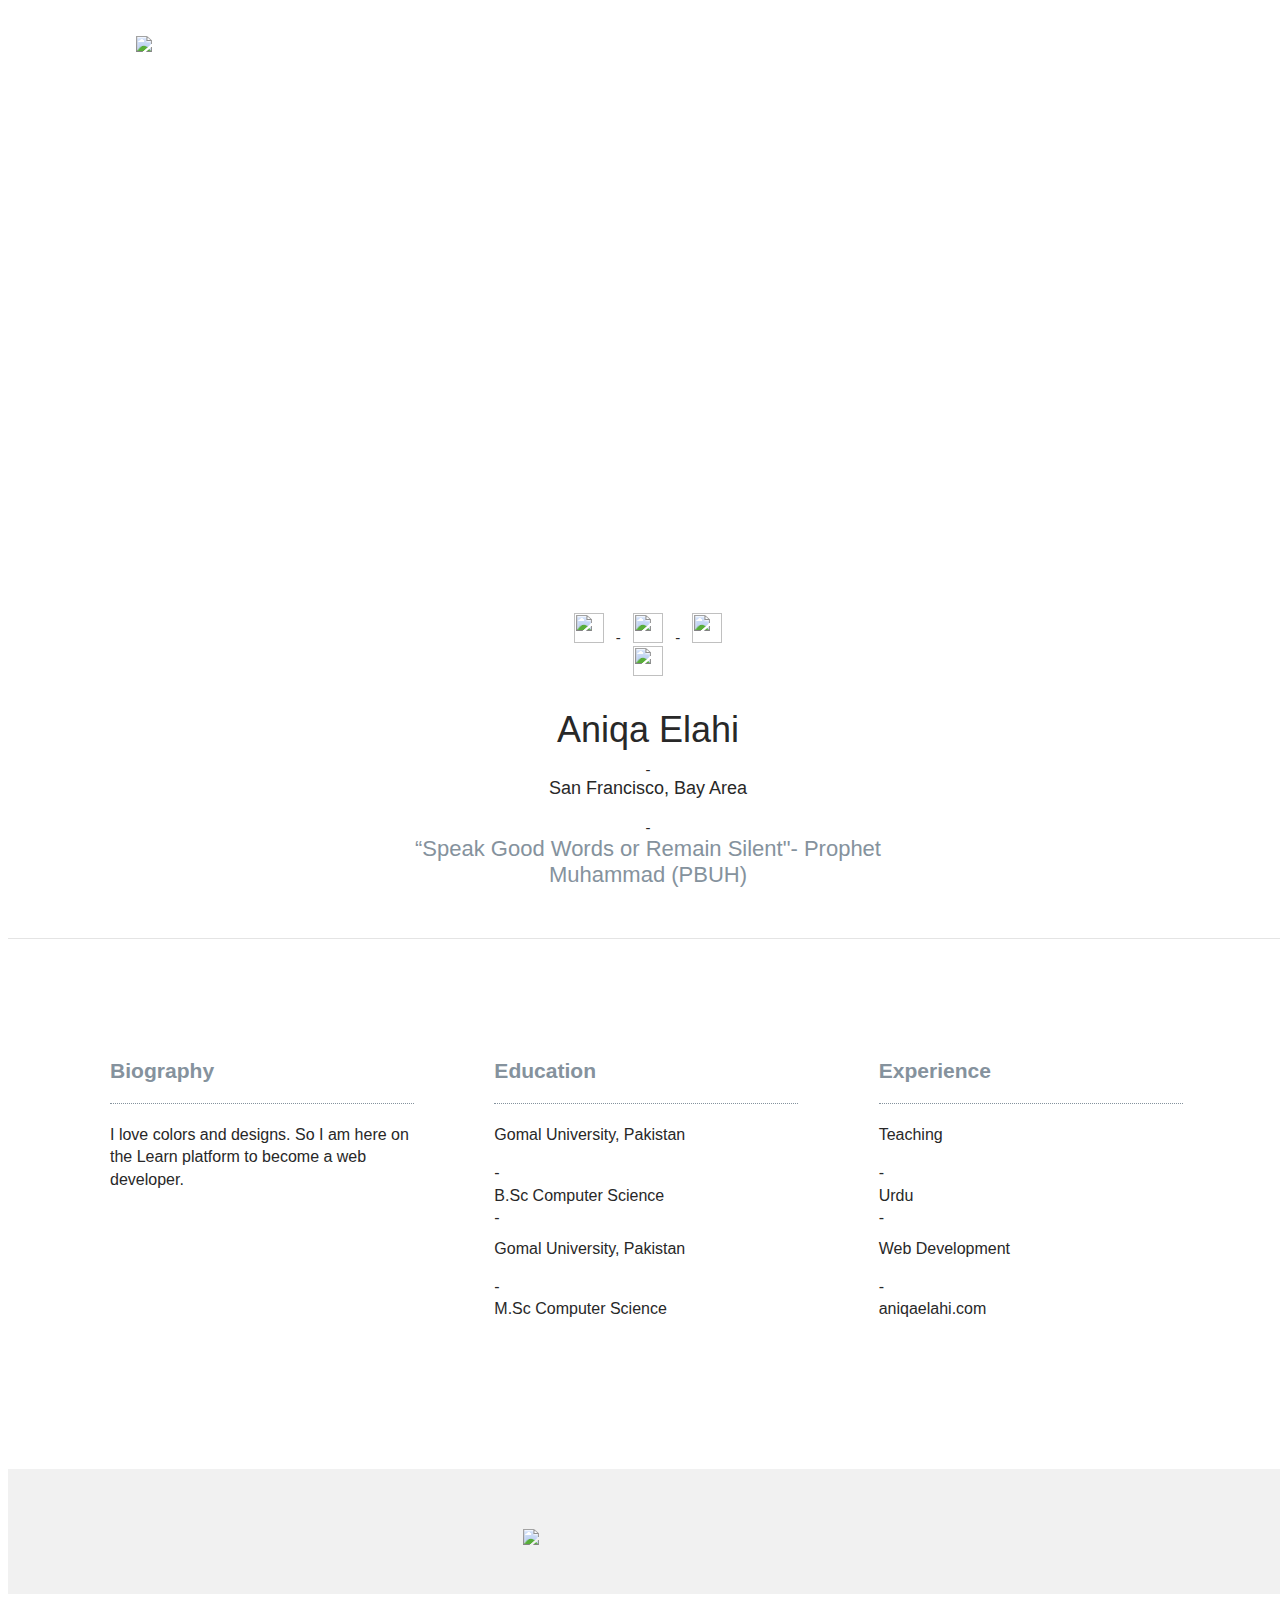
==== students/aniqa-elahi.html @ bf3de724 "Done." ====
<!DOCTYPE html>
<html>
  <head>
    <meta charset="utf-8"/>
    <meta name="viewport" content="width=device-width, intial-scale=1"/>
    <title>Learn Verified Student Roster</title>
    <link rel="stylesheet" href="../css/normalize.css"/>
    <link rel="stylesheet" href="../css/fonts.css"/>
    <link rel="stylesheet" href="../css/styles.css"/>
    </head>
  <body>
    <div class="main-wrapper profile">
      <header class="header">
        <a href="/">
          <img class="learn-logo" src="https://s3.amazonaws.com/learn-verified/logo.png"/>
        </a>
      </header>
      <div class="profile-banner" id="aniqa-elahi-cover"></div>
      <div class="vitals-container">
        <div class="profile-photo" id="aniqa-elahi-photo"></div>
        <div class="social-icon-container">
            <a href="https://github.com/anniezh12"><img class="social-icon" src="https://s3.amazonaws.com/learn-verified/github-icon.png"/></a>
 -          <a href="https://www.linkedin.com/in/aniqa-elahi-33066b52?trk=nav_responsive_tab_profile"><img class="social-icon" src="https://s3.amazonaws.com/learn-verified/linkedin-icon.png"/></a>
 -          <a href="https://www.facebook.com/aniqae"><img class="social-icon" src="https://s3.amazonaws.com/learn-verified/facebook.png"/></a>
            <a href="http://www.aniqaelahi.com/"> <img class="social-icon" src="http://imgur.com/QJsAnFD.png"></a>
        </div>
        <div class="vitals-text-container">
          <h1 class="profile-name">Aniqa Elahi</h1>
 -          <h2 class="profile-location">San Francisco, Bay Area</h2>
 -          <div class="profile-quote">“Speak Good Words or Remain Silent"- Prophet Muhammad (PBUH)</div>
        </div>
      </div>
      <div class="details-container">
        <div class="bio-block details-block">
          <div class="bio-content content-holder">
            <div class="title-holder">
              <h3>Biography</h3>
            </div>
            <div class="description-holder">
              <p>I love colors and designs. So I am here on the Learn platform to become a web developer.</p>
            </div>
          </div>
        </div>
        <div class="education-block details-block">
          <div class="education-content content-holder">
            <div class="title-holder">
              <h3>Education</h3>
            </div>
            <div class="description-holder">
              <h4>Gomal University, Pakistan</h4>
-             <h5>B.Sc Computer Science</h5>
-             <h4>Gomal University, Pakistan</h4>
-             <h5>M.Sc Computer Science</h5>
            </div>
          </div>
        </div>
        <div class="experience-block details-block">
          <div class="experience-content content-holder">
            <div class="title-holder">
              <h3>Experience</h3>
            </div>
            <div class="description-holder">
               <h4>Teaching</h4>
 -             <h5>Urdu</h5>
 -             <h4>Web Development</h4>
 -             <h5>aniqaelahi.com</h5>
            </div>

          </div>
        </div>
      </div>
      <footer class="footer">
        <img class="made-with-love" src="https://s3.amazonaws.com/learn-verified/made-with-love.png"/>
      </footer>
    </div>
  </body>
</html>
---- css/styles.css ----
/* GLOBAL STYLES
======================== */

*, *:before, *:after {
  box-sizing: border-box;
  /*border: 1px solid red;*/
}

html {
  font-size: 15px;
  color: #282828;
}

body {
  font-family: "GothamPro", Helvetica, Arial, sans-serif;
  overflow-x: hidden;
}

html, body {
  width: 100vw;
  min-height: 100vh;
}

h1, h2, h3, h4, h5, h6 {
  margin: 0;
}

a {
  color: #fff;
  text-decoration: none;
}

a:visited {
  text-decoration: none;
  color: #fff;
}

.main-wrapper {
  width: 100%;
  height: 100%;
}

.header {
  position: relative;
  height: 85px;
  box-shadow: 0 5px 5px #f1f1f1;
  margin-bottom: 100px;
}

.footer {
  position: relative;
  height: 85px;
  background-color: #f1f1f1;
  margin-top: 100px;
}

.made-with-love {
  position: absolute;
  width: 250px;
  left: 0;
  right: 0;
  top: 40px;
  margin: 0 auto;
}

/* INDEX.HTML STYLES
======================== */

.learn-logo {
  position: absolute;
  width: 200px;
  left: 0;
  right: 0;
  margin: 0 auto;
  top: 28px;
}

.roster-text-container {
  margin: 0 auto 100px;
  text-align: center;
  width: 100%;
  max-width: 1000px;
}

.roster-text-container h1 {
  font-family: "GothamPro-Bold", Helvetica, Arial, sans-serif;
  font-size: 24px;
  color: #63bedc;
  margin-bottom: 5px;
}

.roster-text-container h2 {
  width: 75%;
  margin: 0 auto;
  font-family: "GothamPro-Light", Helvetica, Arial, sans-serif;
  font-size: 24px;
  font-weight: normal;
  line-height: 1.2em;
}

.roster-cards-container {
  max-width: 1000px;
  width: 100%;
  margin: 0 auto;
}

.student-card {
  position: relative;
 background-image: url("https://learn-verified.s3.amazonaws.com/profile-photo-placeholder.png");
  background-position: center;
  background-size: cover;
  background-repeat: no-repeat;
  max-width: 305px;
  min-height: 400px;
  margin: 20px auto;
  border-radius: 5px;
}

.student-card:before {
  content: "";
  position: absolute;
  top: 0;
  bottom: 0;
  right: 0;
  left: 0;
  background-image: linear-gradient(to top, #000, rgba(0, 0, 0, .0) 50%);
  border-radius: 5px;
}

.student-card a {
  position: relative;
  display: block;
  height: 400px;
}

#aniqa-elahi-cover{
  background-image: url("http://imgur.com/jd4TtlS.jpg")

}
#aniqa-elahi-photo{
  background-image: url("http://imgur.com/snWzs6O.jpg")
}
#bruno-boehm-cover {
  background-image: url("http://i.imgur.com/V0xAVEs.jpg");
}

#bruno-boehm-card {
  background-image: url("http://i.imgur.com/n6AAIKl.jpg");
}

#pamela-bortnick-cover {
  background-image: url("http://i.imgur.com/kZGkLt1.jpg");
}

#pamela-bortnick-card {
  background-image: url("http://i.imgur.com/jCN7y7n.jpg");
}

#laurent-milne-cover {
  background-image: url("http://i.imgur.com/2zUwSmM.jpg");
}

#laurent-milne-card {
  background-image: url("http://i.imgur.com/JPNi3Nr.jpg");
}

#alexis-roman-cover {
  background-image: url("http://i.imgur.com/dkAX43Q.jpg");
}

#alexis-roman-card {
  background-image: url("http://i.imgur.com/QXov3TO.jpg");
}

#alic-trossman-cover {
 background-image: url("http://i.imgur.com/mDk6Z7b.jpg");
}

#alic-trossman-card {
 background-image: url("http://i.imgur.com/4uQQp1S.jpg");
}

#janine-rosen-cover {
  background-image: url("http://i.imgur.com/R0VXllA.jpg");
}

#janine-rosen-card {
  background-image: url("http://i.imgur.com/yOj7e3p.jpg");
}

#marc-jaramillo-cover {
  background-image: url("http://imgur.com/lRBe09e.jpg");
}

#marc-jaramillo-card {
  background-image: url("http://imgur.com/jgbL2Sx.jpg");
}

#will-lynch-cover {
  background-image: url("http://imgur.com/SONEFWr.jpg");
}

#will-lynch-card {
  background-image: url("http://imgur.com/2KFsJfe.jpg");
}

#asha-mahatma-cover{
  background-image: url("http://i.imgur.com/nZX1uc4.jpg");
}
#asha-mahatma-card{
  background-image: url("http://i.imgur.com/FXJiQcy.jpg");
}

#matt-hallquist-cover {
  background-image: url("http://i.imgur.com/psQCXny.jpg");
}

#matt-hallquist-card {
  background-image: url("http://i.imgur.com/x1t2grP.jpg");
}

#enrique-tellez-cover {
  background-image: url("http://i.imgur.com/8hbYTgb.jpg");
}

#enrique-tellez-card {
  background-image: url("http://i.imgur.com/NUR4HFK.png");
}

#alex-crisan-cover {
  background-image: url("http://imgur.com/iUtYfbm.jpg");
}

#alex-crisan-card {
  background-image: url("http://imgur.com/RZt07dq.jpg");
}

#justin-gore-cover{
   background-image: url("http://i.imgur.com/j8nHrMT.jpg");
}

#justin-gore-card{
  background-image: url("http://i.imgur.com/z87cszh.jpg");
}

#aaron-smith-cover{
  background-image: url("http://i.imgur.com/Gav3ij6.jpg");
}

#aaron-smith-card{
  background-image: url("http://i.imgur.com/9ZCUerO.jpg");
}

#kenlyn-terai-cover{
   background-image: url("http://i.imgur.com/wwnYstS.jpg?1");
}

#kenlyn-terai-card{
  background-image: url("http://i.imgur.com/5UVYZlM.jpg");
}

#mike-robey-cover {
  background-image: url("http://i.imgur.com/UWlJzbs.jpg");
}

#mike-robey-card {
  background-image: url("http://i.imgur.com/GU1XuYW.jpg?1");
}

#ryan-evans-cover{
  background-image: url("http://i.imgur.com/IF10Iy6.jpg");
}

#ryan-evans-card{
  background-image: url("http://i.imgur.com/SG6RsFp.jpg");
}

#natan-cohen-cover{
  background-image: url("http://imgur.com/a/AvGKr.jpg");
}

#natan-cohen-card{
  background-image: url("http://imgur.com/a/oYYIX.jpg");
}

#john-schlesinger-cover {
  background-image: url("http://i.imgur.com/pZQeLsz.jpg");
}

#john-schlesinger-card {
  background-image: url("http://i.imgur.com/VupL6Te.jpg");
}

#adam-cooper-cover{
  background-image: url("http://i.imgur.com/UusfOSS.jpg");
}

#adam-cooper-card{
  background-image: url("http://i.imgur.com/5sewZ4G.jpg");
}

#lani-berry-cover {
  background-image: url("http://i.imgur.com/uCvjjpM.jpg")
}

#lani-berry-card {
  background-image: url("http://i.imgur.com/T62emps.jpg?1");
}

#aleta-lanier-cover {
  background-image: url("http://i.imgur.com/Bfgmzjk.jpg");
}

#aleta-lanier-card {
  background-image: url("http://i.imgur.com/Fa71kqM.jpg");
}

#tina-kane-netherton-cover {
  background-image: url("http://i.imgur.com/sGoED3f.jpg");
}

#tina-kane-netherton-card {
  background-image: url("http://i.imgur.com/VFxjlFS.jpg");
}

#Elvin-Garcia-card{
  background-image: url("https://dl.dropboxusercontent.com/u/9498683/img/self.JPG");
}

#Elvin-Garcia-cover{
  background-image: url("https://dl.dropboxusercontent.com/u/9498683/img/backdrop.jpeg");
}

#auran-buckles-cover{
   background-image: url("http://i.imgur.com/DSxwePH.jpg?1");
}

#auran-buckles-card{
   background-image: url("http://i.imgur.com/hXLEQT1.jpg?1");
 }

 #kris-thompson-cover{
    background-image: url("http://i.imgur.com/zzm3fvr.jpg");
 }

 #kris-thompson-card{
    background-image: url("http://i.imgur.com/7HBLuXo.jpg");
  }

#jesse-novotny-cover {
  background-image: url("http://i.imgur.com/fW0KLGa.jpg");
}

#jesse-novotny-card {
  background-image: url("http://i.imgur.com/U5aHNry.jpg");
}

#malind-nikulski-cover {
  background-image: url("http://i.imgur.com/0CBk5mR.jpg");
}

#malind-nikulski-card {
  background-image: url("http://i.imgur.com/jMdgvip.jpg");
}

#ben-norris-cover {
  background-image: url("http://i.imgur.com/7I3eoiH.jpg");
}

#ben-norris-card {
  background-image: url("http://i.imgur.com/yZcc0hJ.jpg");
}

#brian-reynolds-cover{
   background-image: url("http://i.imgur.com/AvyD6Kd.jpg");
}

#brian-reynolds-card{
  background-image: url("http://i.imgur.com/aqxDDnB.jpg");
}

#richard-frost-card {
  background-image: url("http://i.imgur.com/p15EIF8.png?1");
}
#richard-frost-cover {
  background-image: url("http://i.imgur.com/sBsoTrF.jpg");
}

#justin-lefurjah-cover{
   background-image: url("http://i.imgur.com/TNP2xUy.jpg");
}

#justin-lefurjah-card{
  background-image: url("http://i.imgur.com/9eTwPuu.jpg?1");
}

#samir-singh-cover {
 background-image: url("http://i.imgur.com/8FneD7A.jpg");
}

#samir-singh-card {
 background-image: url("http://i.imgur.com/HC3iaiL.jpg");
}

#juan-rivera-cover {
 background-image: url("https://learn-verified.s3.amazonaws.com/juan-rivera-cover.jpg");
}

#juan-rivera-card {
 background-image: url("https://learn-verified.s3.amazonaws.com/juan-rivera.jpg");
}

#nana-adukrow-cover {
 background-image: url("https://learn-verified.s3.amazonaws.com/nana-adukrow-cover.jpg");

}

#nana-adukrow-card {
 background-image: url("https://learn-verified.s3.amazonaws.com/nana-adukrow.jpg");

}

#jennifer-anton-cover {
 background-image: url("https://learn-verified.s3.amazonaws.com/jennifer-anton-cover.jpg");
}

#jennifer-anton-card {
 background-image: url("https://learn-verified.s3.amazonaws.com/jennifer-anton.jpg");
}

#kaileigh-mccrea-cover {
 background-image: url("https://learn-verified.s3.amazonaws.com/kaileigh-mccrea-cover.jpg");
}

#kaileigh-mccrea-card {
 background-image: url("https://learn-verified.s3.amazonaws.com/kaileigh-mccrea.jpg");
}

#angel-barranco-cover {
 background-image: url("https://learn-verified.s3.amazonaws.com/angel-barranco-cover.jpg");
}

#angel-barranco-card {
 background-image: url("https://learn-verified.s3.amazonaws.com/angel-barranco.jpg");
}

#sam-ringleman-cover {
 background-image: url("https://learn-verified.s3.amazonaws.com/sam-ringleman-cover.jpg");
}

#sam-ringleman-card {
 background-image: url("https://learn-verified.s3.amazonaws.com/sam-ringleman.jpg");
}

#Dolores-Mendez-cover {
 background-image: url("https://learn-verified.s3.amazonaws.com/Dolores-Mendez-Cover.JPG");
}

#Dolores-Mendez-card {
 background-image: url("https://learn-verified.s3.amazonaws.com/Dolores-Mendez.jpg");
}

#robert-koeze-cover {
 background-image: url("https://learn-verified.s3.amazonaws.com/robert-koeze-cover.jpg");
}

#robert-koeze-card {
 background-image: url("https://learn-verified.s3.amazonaws.com/robert-koeze.jpg");
}

#mike-delehant-cover {
 background-image: url("https://learn-verified.s3.amazonaws.com/mike-delehant-cover.JPG");
}

#mike-delehant-card {
 background-image: url("https://learn-verified.s3.amazonaws.com/mike-delehant.jpg");
}

#daniel-ting-cover {
 background-image: url("https://learn-verified.s3.amazonaws.com/daniel-ting-cover.jpg");
}

#daniel-ting-card {
 background-image: url("https://learn-verified.s3.amazonaws.com/daniel-ting.jpg");
}

#john-espinosa-cover {
 background-image: url("https://learn-verified.s3.amazonaws.com/john-espinosa-cover.jpg");
}

#ian-devivi-cover {
 background-image: url("https://learn-verified.s3.amazonaws.com/ian-devivi-cover.jpg");
}

#ian-devivi-card {
 background-image: url("https://learn-verified.s3.amazonaws.com/ian-devivi-profile.jpg");
}

#john-espinosa-card {
 background-image: url("https://learn-verified.s3.amazonaws.com/john-espinosa.jpg");
}

#ivan-pilot-cover {
 background-image: url("https://learn-verified.s3.amazonaws.com/ivan-pilot-cover.jpg");
}

#ivan-pilot-card {
 background-image: url("https://learn-verified.s3.amazonaws.com/ivan-pilot.jpg");
}
#nathaniel-miller-cover {
 background-image: url("https://learn-verified.s3.amazonaws.com/nathaniel-miller-cover.jpg");
}

#nathaniel-miller-card {
 background-image: url("https://learn-verified.s3.amazonaws.com/nathaniel-miller.png");
}

#daniel-valmas-cover {
 background-image: url("https://learn-verified.s3.amazonaws.com/daniel-valmas-cover.jpg");
}

#daniel-valmas-card {
 background-image: url("https://learn-verified.s3.amazonaws.com/daniel-valmas.jpg");
}

#callie-miller-cover {
 background-image: url("https://learn-verified.s3.amazonaws.com/callie-miller-cover.jpg");
}

#callie-miller-card {
 background-image: url("https://learn-verified.s3.amazonaws.com/callie-miller.jpg");
}

#dev-e-loper-cover {
 background-image: url("https://learn-verified.s3.amazonaws.com/dev-e-loper-cover.jpg");
}

#dev-e-loper-card {
 background-image: url("https://learn-verified.s3.amazonaws.com/dev-e-loper.jpg");
}

#elyse-klova-cover {
  background-image: url("http://i.imgur.com/XudeeQx.jpg");
}

#elyse-klova-card {
  background-image: url("http://i.imgur.com/oVMRZHa.jpg");
}

#duncan-mclachlan-cover {
 background-image: url("https://learn-verified.s3.amazonaws.com/duncan-mclachlan-cover.jpg");
}

#duncan-mclachlan-card {
 background-image: url("https://learn-verified.s3.amazonaws.com/duncan-mclachlan.jpg");
}

#matt-cassara-cover {
 background-image: url("https://learn-verified.s3.amazonaws.com/matt-cassara-cover.jpg");
}

#matt-cassara-card {
 background-image: url("https://learn-verified.s3.amazonaws.com/matt-cassara.jpg");
  -webkit-transition: 0.2s;
  -moz-transition: 0.2s;
  -o-transition: 0.2s;
  transition: 0.2s;
}

#matt-cassara-card:hover {
  -webkit-transform: scale(1.1);
  -moz-transform: scale(1.1);
  -o-transform: scale(1.1);
  -ms-transform: scale(1.1);
  transform: scale(1.1);
}

#xiaoling-zhu-cover {
 background-image: url("https://learn-verified.s3.amazonaws.com/xiaoling-zhu-cover.jpg");
}

#xiaoling-zhu-card {
 background-image: url("https://learn-verified.s3.amazonaws.com/xiaoling-zhu.jpg");
}

#mo-armstrong-cover {
 background-image: url("https://learn-verified.s3.amazonaws.com/mo-armstrong-cover.jpg");
}

#mo-armstrong-card {
 background-image: url("https://learn-verified.s3.amazonaws.com/mo-armstrong.jpg");
}

#tanner-lancaster-cover {
  background-image: url("http://i.imgur.com/rCwcgSf.jpg");
}

#tanner-lancaster-card {
 background-image: url("http://i.imgur.com/lvtmxwQ.jpg");
  border: 3px #63bedc solid;
  -webkit-transition: 0.2s;
  -moz-transition: 0.2s;
  -o-transition: 0.2s;
  transition: 0.2s;
}

#tanner-lancaster-card:hover {
  border: 3px #63bedc solid;
  -webkit-transform: scale(1.1);
  -moz-transform: scale(1.1);
  -o-transform: scale(1.1);
  -ms-transform: scale(1.1);
  transform: scale(1.1);
}

#ishmael-khalid-cover {
 background-image: url("https://learn-verified.s3.amazonaws.com/ishmael-khalid-cover.jpg");
  border: 3px #63bedc solid;
  -webkit-transition: 0.2s;
  -moz-transition: 0.2s;
  -o-transition: 0.2s;
  transition: 0.2s;
}

#ishmael-khalid-cover:hover {
  -webkit-transform: scale(1.1);
  -moz-transform: scale(1.1);
  -o-transform: scale(1.1);
  -ms-transform: scale(1.1);
  transform: scale(1.1);
}

#ishmael-khalid-card {
 background-image: url("https://learn-verified.s3.amazonaws.com/ishmael-khalid.jpg");
  -webkit-transition: 0.2s;
  -moz-transition: 0.2s;
  -o-transition: 0.2s;
  transition: 0.2s;
}

#ishmael-khalid-card:hover {
  border: 3px #63bedc solid;
  -webkit-transform: scale(1.1);
  -moz-transform: scale(1.1);
  -o-transform: scale(1.1);
  -ms-transform: scale(1.1);
  transform: scale(1.1);
}

#luke-grecki-cover {
 background-image: url("https://learn-verified.s3.amazonaws.com/luke-grecki-cover.jpg");
}

#luke-grecki-card {
 background-image: url("https://learn-verified.s3.amazonaws.com/luke-grecki.jpg");
}

#ellen-miller-cover {
 background-image: url("https://learn-verified.s3.amazonaws.com/ellen-miller-cover.jpg");
}

#ellen-miller-card {
 background-image: url("https://learn-verified.s3.amazonaws.com/ellen-miller.jpg");
}

#william-mena-cover {
 background-image: url("https://learn-verified.s3.amazonaws.com/william-mena-cover.jpg");
}

#william-mena-card {
 background-image: url("https://learn-verified.s3.amazonaws.com/william-mena.jpg");
}

#jason-kwong-cover {
 background-image: url("https://learn-verified.s3.amazonaws.com/jason-kwong-cover.jpg");
}

#jason-kwong-card {
 background-image: url("https://learn-verified.s3.amazonaws.com/jason-kwong.jpg");
  }


#joel-bitar-cover {
 background-image: url("https://learn-verified.s3.amazonaws.com/joel-bitar-cover.jpg");
}

#joel-bitar-card {
 background-image: url("https://learn-verified.s3.amazonaws.com/joel-bitar.jpg");
  }

#josh-avina-cover {
 background-image: url("https://learn-verified.s3.amazonaws.com/josh-avina-cover.jpg");
}

#daniel-vachalek-cover {
 background-image: url("https://learn-verified.s3.amazonaws.com/daniel-vachalek-cover.jpg");
}

#daniel-vachalek-card {
 background-image: url("https://learn-verified.s3.amazonaws.com/daniel-vachalek.jpg");
}

#josh-avina-card {
 background-image: url("https://learn-verified.s3.amazonaws.com/josh-avina.jpg");
}

#dereje-gemechu-cover {
 background-image: url("https://learn-verified.s3.amazonaws.com/dereje-gemechu-cover.jpg");
}

#dereje-gemechu-card {
 background-image: url("https://learn-verified.s3.amazonaws.com/dereje-gemechu.jpg");
}

#yuriy-vinnicov-cover {
 background-image: url("https://learn-verified.s3.amazonaws.com/yuriy-vinnicov-cover.jpg");
}

#yuriy-vinnicov-card {
 background-image: url("https://learn-verified.s3.amazonaws.com/yuriy-vinnicov.jpg");
}

#valentin-rosu-cover {
 background-image: url("https://learn-verified.s3.amazonaws.com/valentin-rosu-cover.jpg");
}

#valentin-rosu-card {
 background-image: url("https://learn-verified.s3.amazonaws.com/valentin-rosu.jpg");
}

#tj-hill-cover {
 background-image: url("https://learn-verified.s3.amazonaws.com/tj-hill-cover.png");
}

#tj-hill-card {
 background-image: url("https://learn-verified.s3.amazonaws.com/tj-hill.png");

}

#david-ward-cover {
 background-image: url("https://learn-verified.s3.amazonaws.com/david-ward-cover.jpg");
}

#david-ward-card {
 background-image: url("https://learn-verified.s3.amazonaws.com/david-ward.jpg");
}

#bradley-ashburn-cover {
 background-image: url("https://learn-verified.s3.amazonaws.com/bradley-ashburn-cover.jpg");
}

#bradley-ashburn-card {
 background-image: url("https://learn-verified.s3.amazonaws.com/bradley-ashburn.png");
}

#christina-delavar-cover {
 background-image: url("https://learn-verified.s3.amazonaws.com/Christina-Delavar-cover.jpg");
}

#christina-delavar-card {
 background-image: url("https://learn-verified.s3.amazonaws.com/Christina-Delavar.jpg");
}

#seth-lachman-cover {
 background-image: url("https://learn-verified.s3.amazonaws.com/seth-lachman-cover.jpg");
}

#seth-lachman-card {
 background-image: url("https://learn-verified.s3.amazonaws.com/seth-lachman.jpg");
}

#asher-sullivan-card {
 background-image: url("https://learn-verified.s3.amazonaws.com/asher-sullivan.jpg");
}

#asher-sullivan-cover {
 background-image: url("https://learn-verified.s3.amazonaws.com/asher-sullivan-cover.jpg");
}

#cody-schleif-cover {
 background-image: url("https://learn-verified.s3.amazonaws.com/cody-schleif-cover.jpg");
}

#cody-schleif-card {
 background-image: url("https://learn-verified.s3.amazonaws.com/cody-schleif-profile.jpg");
}

#elizabeth-simonian-cover {
 background-image: url("https://learn-verified.s3.amazonaws.com/elizabeth-simonian-cover.jpg");
}

#elizabeth-simonian-card {
 background-image: url("https://learn-verified.s3.amazonaws.com/elizabeth-simonian.jpg");
}

#andy-touch-cover {
 background-image: url("https://learn-verified.s3.amazonaws.com/andy-touch-cover.jpg");
}

#eban-hernandez-cover {
 background-image: url("https://learn-verified.s3.amazonaws.com/eban-hernandez-cover.jpg");
}

#eban-hernandez-card {
 background-image: url("https://learn-verified.s3.amazonaws.com/eban-hernandez.jpg");
}

#andy-touch-card {
 background-image: url("https://learn-verified.s3.amazonaws.com/andy-touch.jpg");
}

#brennen-awana-cover {
 background-image: url("https://learn-verified.s3.amazonaws.com/brennen-awana-cover.jpg");
}

#brennen-awana-card {
 background-image: url("https://learn-verified.s3.amazonaws.com/brennen-awana.jpg");
}

#eric-loos-cover {
 background-image: url("https://learn-verified.s3.amazonaws.com/eric-loos-cover.jpg");
}

#eric-loos-card {
 background-image: url("https://learn-verified.s3.amazonaws.com/eric-loos.jpg");
}

#seunghwan-kim-cover {
 background-image: url("https://learn-verified.s3.amazonaws.com/seunghwan-kim-cover.png");
}

#seunghwan-kim-card {
 background-image: url("https://learn-verified.s3.amazonaws.com/seunghwan-kim.png");
}

#brian-edwards-cover {
 background-image: url("https://learn-verified.s3.amazonaws.com/brian-edwards-cover.jpg");
}

#brian-edwards-card {
 background-image: url("https://learn-verified.s3.amazonaws.com/brian-edwards.jpg");
}
#jesse-lawson-cover {
 background-image: url("https://learn-verified.s3.amazonaws.com/jesse-cover.jpg");
}

#jesse-lawson-card {
 background-image: url("https://learn-verified.s3.amazonaws.com/jesse.jpg");
}

#leah-garber-cover {
 background-image: url("https://learn-verified.s3.amazonaws.com/leah-garber-cover.png");
}

#leah-garber-card {
 background-image: url("https://learn-verified.s3.amazonaws.com/leah-garber.png");
}

#yumei-leventhal-cover {
 background-image: url("https://learn-verified.s3.amazonaws.com/yumei-leventhal-cover.jpg");
}

#yumei-leventhal-card {
 background-image: url("https://learn-verified.s3.amazonaws.com/yumei-leventhal-card.jpg");
}

#eli-terry-cover {
 background-image: url("https://learn-verified.s3.amazonaws.com/eli-terry-cover.jpg");
}

#eli-terry-card {
 background-image: url("https://learn-verified.s3.amazonaws.com/eli-terry.jpg");
}

#aaron-enser-card{
 background-image: url("https://learn-verified.s3.amazonaws.com/aaron-enser.jpg");
}
#aaron-enser-cover {
 background-image: url("https://learn-verified.s3.amazonaws.com/aaron-enser-cover.jpeg");
}

#hiral-desai-card{
}
#hiral-desai-cover{
}
#andy-zheng-card {
 background-image: url("https://learn-verified.s3.amazonaws.com/andy-zheng.jpg");
}

#andy-zheng-cover {
 background-image: url("https://learn-verified.s3.amazonaws.com/andy-zheng-cover.jpg");
}

#brad-smith-card {
 background-image: url("https://learn-verified.s3.amazonaws.com/brad-smith.jpg");
}

#brad-smith-cover {
 background-image: url("https://learn-verified.s3.amazonaws.com/brad-smith-cover.jpg");
}

#brian-menard-card{
 background-image: url("https://learn-verified.s3.amazonaws.com/brian-menard.jpg");
}

#brian-menard-cover{
}

#adrian-prieto-card {
 background-image: url("https://learn-verified.s3.amazonaws.com/adrian-prieto.jpeg");
}

#adrian-prieto-cover {
 background-image: url("https://learn-verified.s3.amazonaws.com/adrian-prieto-cover.jpg");
}

#kyle-greene-card {
 background-image: url("https://learn-verified.s3.amazonaws.com/kyle-greene.jpg");
}

#kyle-greene-cover {
 background-image: url("https://learn-verified.s3.amazonaws.com/kyle-greene-cover.jpg");
}

#ashley-muller-cover {
 background-image: url("https://learn-verified.s3.amazonaws.com/Ashley-Muller-Cover.jpg");
}

#ashley-muller-card {
 background-image: url("https://learn-verified.s3.amazonaws.com/Ashley-Muller.jpg");
}

#ed-karabinus-cover {
 background-image: url("https://learn-verified.s3.amazonaws.com/ed-karabinus-cover.jpg");
}

#john-anthony-cover {
 background-image: url("https://learn-verified.s3.amazonaws.com/john-anthony-cover.jpg");
}

#ed-karabinus-card {
 background-image: url("https://learn-verified.s3.amazonaws.com/ed-karabinus.jpg");
}

#john-fewell-card {
 background-image: url("https://learn-verified.s3.amazonaws.com/john-fewell.jpg");
}

#john-fewell-cover {
 background-image: url("https://learn-verified.s3.amazonaws.com/john-fewell-cover.jpg");
}

#edgar-gonzalez-card {
 background-image: url("https://learn-verified.s3.amazonaws.com/edgar-gonzalez.jpg");
}

#edgar-gonzalez-cover {
 background-image: url("https://learn-verified.s3.amazonaws.com/edgar-gonzalez-cover.jpg");
}

#zb-card {
 background-image: url("https://learn-verified.s3.amazonaws.com/zac-baston.jpg");
}

#zb-cover {
 background-image: url("https://learn-verified.s3.amazonaws.com/zac-baston-cover.jpg");
}

#ruth-mesfun-cover {
 background-image: url("https://learn-verified.s3.amazonaws.com/ruth-mesfun-cover.jpg");
}

#ruth-mesfun-card {
 background-image: url("https://learn-verified.s3.amazonaws.com/ruth-mesfun.png");
}

#brett-heenan-cover {
 background-image: url("https://learn-verified.s3.amazonaws.com/brett-heenan-cover.jpg");
}

#brett-heenan-card  {
 background-image: url("https://learn-verified.s3.amazonaws.com/brett-heenan.jpg");
}

#mack-dalton-cover {
 background-image: url("https://learn-verified.s3.amazonaws.com/mack-dalton-cover.jpg");
}

#mack-dalton-card {
 background-image: url("https://learn-verified.s3.amazonaws.com/mack-dalton.jpg");
}

#taiwei-ko-card {
 background-image: url("https://learn-verified.s3.amazonaws.com/taiwei.jpg");
}

#taiwei-ko-cover {
 background-image: url("https://learn-verified.s3.amazonaws.com/city%201.jpg");
}

#daniel-brad-cover {
 background-image: url("https://learn-verified.s3.amazonaws.com/daniel-brad-cover.jpg");
}

#daniel-brad-card {
 background-image: url("https://learn-verified.s3.amazonaws.com/daniel-brad.jpg");
}

#dominic-faulring-cover {
 background-image: url("https://learn-verified.s3.amazonaws.com/dominic-faulring-cover.jpg");
}

#dominic-faulring-card {
 background-image: url("https://learn-verified.s3.amazonaws.com/dominic-faulring.jpg");
}

#Jelson-Rodriguez-cover {
 background-image: url("https://learn-verified.s3.amazonaws.com/jelson-rodriguez-cover.jpeg");
}

#Jelson-Rodriguez-card {
 background-image: url("https://learn-verified.s3.amazonaws.com/jelson-rodriguez-card.jpg");
}

#duc-pham-card {
 background-image: url("https://learn-verified.s3.amazonaws.com/duc-pham.jpg");
}

#duc-pham-cover {
 background-image: url("https://learn-verified.s3.amazonaws.com/duc-pham-cover.jpg");
}

#james-novak-cover {
 background-image: url("https://learn-verified.s3.amazonaws.com/james-novak-cover.jpg");
}

#luciano-krebs-card {
 background-image: url("https://learn-verified.s3.amazonaws.com/luciano-krebs.jpg");
}

#luciano-krebs-cover {
 background-image: url("https://learn-verified.s3.amazonaws.com/luciano-krebs-cover.jpg");
}

#lush-sleutsky-card {
 background-image: url("https://learn-verified.s3.amazonaws.com/lush-sleutsky.jpg");
}

#lush-sleutsky-cover {
 background-image: url("https://learn-verified.s3.amazonaws.com/lush-sleutsky-cover.jpg");
}

#james-novak-card {
 background-image: url("https://learn-verified.s3.amazonaws.com/james-novak.jpg");
}

#jason-mcelrath-card {
 background-image: url("https://learn-verified.s3.amazonaws.com/jason-mcelrath.jpg");
}

#jason-mcelrath-cover {
 background-image: url("https://learn-verified.s3.amazonaws.com/jason-mcelrath-cover.jpg");
}

#jason-southwell-card {
 background-image: url("https://learn-verified.s3.amazonaws.com/jason-southwell.jpg");
}

#jason-southwell-cover {
 background-image: url("https://learn-verified.s3.amazonaws.com/jason-southwell-cover.jpg");
  background-position: center bottom;
}

#robert-cohen-card {
 background-image: url("https://learn-verified.s3.amazonaws.com/robert-cohen.jpg");
}

#robert-cohen-cover {
 background-image: url("https://learn-verified.s3.amazonaws.com/robert-cohen-cover.jpg");
}

#luke-ghenco-card {
 background-image: url("https://learn-verified.s3.amazonaws.com/luke-ghenco.jpg");
}

#luke-ghenco-cover {
 background-image: url("https://learn-verified.s3.amazonaws.com/luke-ghenco-cover.jpeg");
}

#shana-moore-card {
 background-image: url("https://learn-verified.s3.amazonaws.com/shana-moore.jpg");
}

#shana-moore-cover {
 background-image: url("https://learn-verified.s3.amazonaws.com/shana-moore-cover.jpg");
}

#michael-nolan-card {
 background-image: url("https://learn-verified.s3.amazonaws.com/michael-nolan.jpg");
}

#michael-nolan-cover {
 background-image: url("https://learn-verified.s3.amazonaws.com/michael-nolan-cover.jpg");
}

#joe-burgess-card {
 background-image: url("https://learn-verified.s3.amazonaws.com/joe-burgess.jpeg");
}

#joe-burgess-cover {
 background-image: url("https://learn-verified.s3.amazonaws.com/joe-burgess-cover.png");
}

#cory-adams-card {
 background-image: url("https://learn-verified.s3.amazonaws.com/cory-adams.jpg");
}

#cory-adams-cover {
 background-image: url("https://learn-verified.s3.amazonaws.com/cory-adams-cover.jpg");
}

#avi-flombaum-card {
}

#mat-balez-card {
}

#mathieu-balez-cover {
 background-image: url("https://learn-verified.s3.amazonaws.com/mathieu-balez-cover.jpeg");
}

#mathieu-balez-card {
 background-image: url("https://learn-verified.s3.amazonaws.com/mathieu-balez.jpeg");
}

#diane-vu-cover {
 background-image: url("https://learn-verified.s3.amazonaws.com/diane-vu-cover.jpg");
}

#diane-vu-card {
 background-image: url("https://learn-verified.s3.amazonaws.com/diane-vu.jpg");
}

#bryony-delahoussaye-cover {
 background-image: url("https://learn-verified.s3.amazonaws.com/bryony-delahoussaye-cover.jpg");
}

#bryony-delahoussaye-card {
 background-image: url("https://learn-verified.s3.amazonaws.com/bryony-delahoussaye.jpg");
}

#frank-nowinski-card {
 background-image: url("https://learn-verified.s3.amazonaws.com/frank-nowinski.jpg");
}

#frank-nowinski-cover {
 background-image: url("https://learn-verified.s3.amazonaws.com/background.jpeg");
}

#phil-lai-cover {
 background-image: url("https://learn-verified.s3.amazonaws.com/phil-lai-cover.jpg");
}

#phil-lai-card {
 background-image: url("https://learn-verified.s3.amazonaws.com/phil-lai.jpg");
}
#vinesh-persaud-card {
 background-image: url("https://learn-verified.s3.amazonaws.com/vinesh-persaud.jpg");
}

#vinesh-persaud-cover {
 background-image: url("https://learn-verified.s3.amazonaws.com/vinesh-persaud-cover.jpg");
}

#marsi-meyers-miyashita-cover {
 background-image: url("https://learn-verified.s3.amazonaws.com/marsi-meyers-miyashita-cover.jpg");
}

#marsi-meyers-miyashita-card {
 background-image: url("https://learn-verified.s3.amazonaws.com/marsi-meyers-miyashita.jpg");
}

#sarah-lichter-card {
 background-image: url("https://learn-verified.s3.amazonaws.com/sarah-lichter.jpg");
}

#sarah-lichter-cover {
 background-image: url("https://learn-verified.s3.amazonaws.com/sarah-lichter-cover.jpeg");
}

#justin-thomas-card{
  background-image:url("https://learn-verified.s3.amazonaws.com/justin-thomas.jpg");
}

#justin-thomas-cover{
 background-image: url("https://learn-verified.s3.amazonaws.com/justin-thomas-cover.jpg");
}

#syed-lagoon-cover{
 background-image: url("https://learn-verified.s3.amazonaws.com/syed-lagoon-cover.jpg");
}

#syed-lagoon-card {
 background-image: url("https://learn-verified.s3.amazonaws.com/syed-lagoon.jpg");
}

#shmully-wolfson-cover{
 background-image: url("https://learn-verified.s3.amazonaws.com/shmully-wolfson-cover.jpg");
}

#shmully-wolfson-card {
 background-image: url("https://learn-verified.s3.amazonaws.com/shmully-wolfson.jpg");
}

#ben-wong-card {
 background-image: url("https://learn-verified.s3.amazonaws.com/ben-wong-profile.jpg");
}

#ben-wong-cover {
 background-image: url("https://learn-verified.s3.amazonaws.com/ben-wong-cover.jpg");
}

#pedro-acosta-card {
 background-image: url("https://learn-verified.s3.amazonaws.com/pedro-acosta-brooke.jpeg");
}

#pedro-acosta-cover {
 background-image: url("https://learn-verified.s3.amazonaws.com/sasuke-ak-halfwing.jpg");
}

#savannah-scott-cover {
 background-image: url("https://learn-verified.s3.amazonaws.com/Savannah-Scott-Cover.jpg");
}

#savannah-scott-card {
 background-image: url("https://learn-verified.s3.amazonaws.com/savannah-scott.jpg");
}

#seth-goldberg-cover {
 background-image: url("https://learn-verified.s3.amazonaws.com/seth-goldberg-cover.jpg");
}

#seth-goldberg-card {
 background-image: url("https://learn-verified.s3.amazonaws.com/seth-goldberg.jpg");
}

#joseph-surla-cover {
 background-image: url("https://learn-verified.s3.amazonaws.com/joseph-surla-cover.jpg");
}

#joseph-surla-card {
 background-image: url("https://learn-verified.s3.amazonaws.com/joseph-surla.jpg");
}

#yoshi-tamaoki-cover {
 background-image: url("https://learn-verified.s3.amazonaws.com/yoshi-tamaoki-cover.jpg");
}

#yoshi-tamaoki-card {
 background-image: url("https://learn-verified.s3.amazonaws.com/yoshi-tamaoki.jpg");
}

#Matt-McGowan-card {
 background-image: url("https://learn-verified.s3.amazonaws.com/matt-mcgowan.jpg");
}

#Matt-McGowan-cover {
 background-image: url("https://learn-verified.s3.amazonaws.com/Matt-McGowan-Cover.jpg");
}

#don-febbraio-cover {
 background-image: url("https://learn-verified.s3.amazonaws.com/don-febbraio-cover.jpg");
}

#don-febbraio-card {
 background-image: url("https://learn-verified.s3.amazonaws.com/don-febbraio.jpg");
}

#danny-dawson-cover {
 background-image: url("https://learn-verified.s3.amazonaws.com/danny-dawson-cover.jpg");
}

#danny-dawson-card {
 background-image: url("https://learn-verified.s3.amazonaws.com/danny-dawson.jpg");
}

#dlm-card {
 background-image: url("https://learn-verified.s3.amazonaws.com/dakota-profile.jpg");
}

#dlm-cover {
 background-image: url("https://learn-verified.s3.amazonaws.com/sandra-ko-and-mario.jpg");
}

#jake-brady-cover {
 background-image: url("https://learn-verified.s3.amazonaws.com/jake-brady-cover.jpg");
}

#jake-brady-card {
 background-image: url("https://learn-verified.s3.amazonaws.com/jake-brady.jpg");
}

#alyssa-hertig-cover {
 background-image: url("https://learn-verified.s3.amazonaws.com/alyssa-hertig-cover.jpg");
}

#alyssa-hertig-card {
 background-image: url("https://learn-verified.s3.amazonaws.com/alyssa-hertig.jpg");
}

#lisa-marie-cover {
 background-image: url("https://learn-verified.s3.amazonaws.com/lisa-marie-cover.jpg");
}

#lisa-marie-card {
 background-image: url("https://learn-verified.s3.amazonaws.com/lisa-marie.jpg");
}

#tucker-bohman-cover {
 background-image: url("https://learn-verified.s3.amazonaws.com/tucker-bohman-cover.png");
}

#tucker-bohman-card {
 background-image: url("https://learn-verified.s3.amazonaws.com/tucker-bohman.png");
}

#alvin-lu-cover{
 background-image: url("https://learn-verified.s3.amazonaws.com/alvin-lu-cover.jpeg");
}

#alvin-lu-card{
 background-image: url("https://learn-verified.s3.amazonaws.com/alvin-lu.jpeg");
}

#david-kim {
 background-image: url("https://learn-verified.s3.amazonaws.com/david-kim.jpg");
}
#david-kim-cover {
 background-image: url("https://learn-verified.s3.amazonaws.com/david-kim-cover.jpg");
}

#morgan-vanyperen-card {
 background-image: url("https://learn-verified.s3.amazonaws.com/morgan-vanyperen.png");
}

#morgan-vanyperen-cover {
 background-image: url("https://learn-verified.s3.amazonaws.com/morgan-vanyperen-cover.jpg");
}

#scotty-runyan-cover {
 background-image: url("https://learn-verified.s3.amazonaws.com/scotty-runyan-cover.jpg");
}

#scotty-runyan-card {
 background-image: url("https://learn-verified.s3.amazonaws.com/scotty-runyan.jpg");
}

#karuna-barla-cover {
 background-image: url("https://learn-verified.s3.amazonaws.com/karuna-barla-cover.jpg");
}

#karuna-barla-card {
 background-image: url("https://learn-verified.s3.amazonaws.com/karuna-barla.jpeg");
}

#johnny-ramos-cover {
 background-image: url("https://learn-verified.s3.amazonaws.com/johnny-ramos-cover.jpg");
}

#johnny-ramos-card {
 background-image: url("https://learn-verified.s3.amazonaws.com/johnny-ramos.jpg");
}

#kyle-gray-card {
 background-image: url("https://learn-verified.s3.amazonaws.com/kyle-gray-2.jpeg");
}

#kyle-gray-cover {
 background-image: url("https://learn-verified.s3.amazonaws.com/kyle-background.jpg");
}

#pj-wickwire-card {
 background-image: url("https://learn-verified.s3.amazonaws.com/pj-wickwire.jpg");
}

#pj-wickwire-cover {
 background-image: url("https://learn-verified.s3.amazonaws.com/pj-wickwire-cover.jpeg");
}

#mitul-mistry-cover {
 background-image: url("https://learn-verified.s3.amazonaws.com/mitul-mistry-cover.jpg");
}

#mitul-mistry-card {
 background-image: url("https://learn-verified.s3.amazonaws.com/mitul-mistry-card.jpg");
}

#liz-denhup-cover {
 background-image: url("https://learn-verified.s3.amazonaws.com/liz-denhup-cover.jpg");
}

#liz-denhup-card {
 background-image: url("https://learn-verified.s3.amazonaws.com/liz-denhup.jpg");
}

#gandhi-anderson-cover {
 background-image: url("https://learn-verified.s3.amazonaws.com/gandhi-anderson-cover.jpg");
}

#gandhi-anderson-card {
 background-image: url("https://learn-verified.s3.amazonaws.com/gandhi-anderson.png");
}

#grace-lee-cover {
 background-image: url("https://learn-verified.s3.amazonaws.com/grace-lee-cover.jpg");
}

#grace-lee-card {
 background-image: url("https://learn-verified.s3.amazonaws.com/grace-lee.jpg");
}

#caleb-knox-card {
 background-image: url("https://learn-verified.s3.amazonaws.com/caleb-knox.jpeg");
}

#caleb-knox-cover {
 background-image: url("https://learn-verified.s3.amazonaws.com/caleb-knox-cover.jpg");
}


#eric-an-cover {
 background-image: url("https://learn-verified.s3.amazonaws.com/eric-an-cover.jpg");
}

#eric-an-card {
 background-image: url("https://learn-verified.s3.amazonaws.com/eric-an.jpg");
}

#michael-krisch-cover {
 background-image: url("https://learn-verified.s3.amazonaws.com/michael-krisch-cover.jpg");
}

#michael-krisch-card {
 background-image: url("https://learn-verified.s3.amazonaws.com/michael-krisch.jpg");
}

#john-anthony-card {
 background-image: url("https://learn-verified.s3.amazonaws.com/john-anthony-profile.jpg");
}

#preet-dha-cover {
 background-image: url("https://learn-verified.s3.amazonaws.com/preet-dha-cover.jpg");
}

#preet-dha-card {
 background-image: url("https://learn-verified.s3.amazonaws.com/preet-dha.jpg");
}

#dan-osment-cover {
 background-image: url("https://learn-verified.s3.amazonaws.com/dan-osment-cover.jpg");
}

#dan-osment-card {
 background-image: url("https://learn-verified.s3.amazonaws.com/dan-osment.jpg");
}

#cernan-bernardo-cover {
 background-image: url("https://learn-verified.s3.amazonaws.com/cernan-bernardo-cover.jpg");
}

#cernan-bernardo-card {
 background-image: url("https://learn-verified.s3.amazonaws.com/cernan-bernardo.jpg");
}

#joe-lachance-cover {
 background-image: url("https://learn-verified.s3.amazonaws.com/joe-lachance-cover.jpg");
}

#joe-lachance-card {
 background-image: url("https://learn-verified.s3.amazonaws.com/joe-lachance.jpg");
}

#ryan-johnson-cover {
 background-image: url("https://learn-verified.s3.amazonaws.com/ryan-johnson-cover.jpg");
}

#ryan-johnson-card {
 background-image: url("https://learn-verified.s3.amazonaws.com/ryan-johnson.jpg");
}

#ryan-mcneely-cover {
 background-image: url("https://learn-verified.s3.amazonaws.com/ryan-mcneely-cover.jpg");
}

#ryan-mcneely-card {
 background-image: url("https://learn-verified.s3.amazonaws.com/ryan-mcneely.jpg");
}

#tracy-tran-cover {
 background-image: url("https://learn-verified.s3.amazonaws.com/tracy-tran-cover.jpg");
}

#tracy-tran-card {
 background-image: url("https://learn-verified.s3.amazonaws.com/tracy-tran.jpg");
}

#matt-preiser-cover {
 background-image: url("https://learn-verified.s3.amazonaws.com/matt-preiser-cover.jpeg");
}

#matt-preiser-card {
 background-image: url("https://learn-verified.s3.amazonaws.com/matt-preiser.jpg");
}

#matthew-cianciolo-cover {
 background-image: url("https://learn-verified.s3.amazonaws.com/matthew-cianciolo-cover.jpg");
}

#matthew-cianciolo-card {
 background-image: url("https://learn-verified.s3.amazonaws.com/matthew-cianciolo.jpg");
}

#eric-chu-cover {
 background-image: url("https://learn-verified.s3.amazonaws.com/eric-chu-cover.jpg");
}

#eric-chu-card {
 background-image: url("https://learn-verified.s3.amazonaws.com/eric-chu.jpg");
}

#chris-bruen-cover {
 background-image: url("https://learn-verified.s3.amazonaws.com/chris-bruen-cover.jpg");
}

#chris-bruen-card {
 background-image: url("https://learn-verified.s3.amazonaws.com/chris-bruen.jpg");
}

#corey-morris-cover {
 background-image: url("https://learn-verified.s3.amazonaws.com/corey-morris-cover.jpg");
}

#corey-morris-card {
 background-image: url("https://learn-verified.s3.amazonaws.com/corey-morris.jpg");
}

#elias-kirsch-card {
 background-image: url("https://learn-verified.s3.amazonaws.com/elias-kirsch.jpg");
}

#elias-kirsch-cover {
 background-image: url("https://learn-verified.s3.amazonaws.com/elias-kirsch-cover.jpg");
}

#heber-sandoval-cover {
 background-image: url("https://learn-verified.s3.amazonaws.com/heber-sandoval-cover.jpg");
}

#heber-sandoval-card {
 background-image: url("https://learn-verified.s3.amazonaws.com/heber-sandoval.jpeg");
}

#adam-fraser-card {
 background-image: url("https://learn-verified.s3.amazonaws.com/adam-fraser.jpg");
}

#adam-fraser-cover {
 background-image: url("https://learn-verified.s3.amazonaws.com/adam-fraser-cover.jpg");
}

#douglas-lawrence-cover {
 background-image: url("https://learn-verified.s3.amazonaws.com/douglas-lawrence-cover.jpg");
}

#douglas-lawrence-card {
 background-image: url("https://learn-verified.s3.amazonaws.com/douglas-lawrence.jpg");
}

#ross-cover {
 background-image: url("https://learn-verified.s3.amazonaws.com/ross-cover.jpg");
}

#ross-card {
 background-image: url("https://learn-verified.s3.amazonaws.com/ross-lawson.png");
}

#ziv-cover {
 background-image: url("https://learn-verified.s3.amazonaws.com/ziv-cover.jpg");
}

#ziv_profile {
 background-image: url("https://learn-verified.s3.amazonaws.com/ziv_profile.jpg");
}

#colton-staab-cover {
 background-image: url("https://learn-verified.s3.amazonaws.com/colton-staab-cover.jpg");
}

#colton-staab-card {
 background-image: url("https://learn-verified.s3.amazonaws.com/colton-staab.jpg");
}

#chen-yang-cover {
 background-image: url("https://learn-verified.s3.amazonaws.com/chen-yang-cover.jpeg");
}

#chen-yang-card {
 background-image: url("https://learn-verified.s3.amazonaws.com/chen-yang.png");
}

#eric-baker-cover {
 background-image: url("https://learn-verified.s3.amazonaws.com/eric-baker-cover.jpg");
}

#eric-baker-card {
 background-image: url("https://learn-verified.s3.amazonaws.com/eric-baker.jpg");
}

#michael-simon-cover {
 background-image: url("https://learn-verified.s3.amazonaws.com/michael-simon-cover.jpg");
}

#michael-simon-card {
 background-image: url("https://learn-verified.s3.amazonaws.com/michael-simon.jpg");
}

#tra-to-card {
 background-image: url("https://learn-verified.s3.amazonaws.com/tra-to.png");
}

#tra-to-cover {
 background-image: url("https://learn-verified.s3.amazonaws.com/tra-to-cover.jpg");
}

#kris-henderson-cover {
 background-image: url("https://learn-verified.s3.amazonaws.com/kris-henderson-cover.jpg");
}

#kris-henderson-card {
 background-image: url("https://learn-verified.s3.amazonaws.com/kris-henderson.jpeg");
}

#james-ku-card {
 background-image: url("https://learn-verified.s3.amazonaws.com/james-ku-cover.jpg");
}

#evan-ng-cover {
 background-image: url("https://learn-verified.s3.amazonaws.com/evan-ng-cover.jpg");
}

#evan-ng-card {
 background-image: url("https://learn-verified.s3.amazonaws.com/evan-ng.jpg");
}

#edward-an-cover {
 background-image: url("https://learn-verified.s3.amazonaws.com/edward-an-cover.jpg");
}

#edward-an-card {
 background-image: url("https://learn-verified.s3.amazonaws.com/edward-an.jpg");
}

#jenny-yamada-card {
 background-image: url("https://learn-verified.s3.amazonaws.com/jenny-yamada.jpeg");
}

#jenny-yamada-cover {
 background-image: url("https://learn-verified.s3.amazonaws.com/jenny-yamada-cover.jpg");
}

#angel-olea-cover {
 background-image: url("https://learn-verified.s3.amazonaws.com/angel-olea-cover.jpg");
}

#angel-olea {
 background-image: url("https://learn-verified.s3.amazonaws.com/angel-olea.jpg");
}

#puna-earl-cover {
 background-image: url("https://learn-verified.s3.amazonaws.com/puna-earl-cover.jpg");
}

#puna-earl-card {
 background-image: url("https://learn-verified.s3.amazonaws.com/puna-earl.jpg");
}

#kristian-kanya-cover {
 background-image: url("https://learn-verified.s3.amazonaws.com/kristian-kanya-cover.jpg");
}

#kristian-kanya-card {
 background-image: url("https://learn-verified.s3.amazonaws.com/kristian-kanya.jpg");
}

#james-gorman-cover {
 background-image: url("https://learn-verified.s3.amazonaws.com/james-gorman-cover.jpg");
}

#james-gorman-card {
 background-image: url("https://learn-verified.s3.amazonaws.com/james-gorman.jpg");
}

#julie-heyd-cover {
 background-image: url("https://learn-verified.s3.amazonaws.com/julie-heyd-cover.jpg");
}

#julie-heyd-card {
 background-image: url("https://learn-verified.s3.amazonaws.com/julie-heyd.jpg");
}

#nicole-federici-card {
 background-image: url("https://learn-verified.s3.amazonaws.com/nicole-federici.jpg");
}

#nicole-federici-cover {
 background-image: url("https://learn-verified.s3.amazonaws.com/nicole-federici-cover.jpg");
}

#tony-st-nikolas-cover {
 background-image: url("https://learn-verified.s3.amazonaws.com/tony-st-nikolas-cover.jpg");
}

#tony-st-nikolas-card {
 background-image: url("https://learn-verified.s3.amazonaws.com/tony-st-nikolas.jpg");
}

#john-depippo-cover {
 background-image: url("https://learn-verified.s3.amazonaws.com/john-depippo-cover.jpg");
}

#john-depippo-card {
 background-image: url("https://learn-verified.s3.amazonaws.com/john-depippo.jpg");
}

#lindsey-wells-card {
 background-image: url("https://learn-verified.s3.amazonaws.com/lindsey-wells.jpg");
}

#lindsey-wells-cover {
 background-image: url("https://learn-verified.s3.amazonaws.com/lindsey-wells-cover.jpg");
}

#minh-nguyen-cover {
 background-image: url("https://learn-verified.s3.amazonaws.com/minh-nguyen-cover.jpg");
}

#minh-nguyen-card {
 background-image: url("https://learn-verified.s3.amazonaws.com/minh-nguyen.jpg");
}

#laura-correa-cover {
 background-image: url("https://learn-verified.s3.amazonaws.com/laura-correa-cover.jpg");
}

#laura-correa-card {
 background-image: url("https://learn-verified.s3.amazonaws.com/laura-correa.jpg");
}

#brigan-enser-card {
 background-image: url("https://learn-verified.s3.amazonaws.com/brigan-enser-card.jpg");
}

#brigan-enser-cover {
 background-image: url("https://learn-verified.s3.amazonaws.com/brigan-enser.jpg");
}

#jennifer-lavoie-cover {
 background-image: url("https://learn-verified.s3.amazonaws.com/jennifer-lavoie-cover.jpg");
}

#jennifer-lavoie-card {
 background-image: url("https://learn-verified.s3.amazonaws.com/jennifer-lavoie.jpg");
}

#ann-lee-cover {
 background-image: url("https://learn-verified.s3.amazonaws.com/ann-lee-cover.jpg");
}

#ann-lee-card {
 background-image: url("https://learn-verified.s3.amazonaws.com/ann-lee.jpg");
}

#zach-newburgh-cover {
 background-image: url("https://learn-verified.s3.amazonaws.com/zach-newburgh-cover.jpg");
}

#zach-newburgh-card {
 background-image: url("https://learn-verified.s3.amazonaws.com/zach-newburgh.jpg");
}

#kevin-mccormack-cover {
 background-image: url("https://learn-verified.s3.amazonaws.com/kevin-mccormack-cover.jpg");
}

#kevin-mccormack-card {
 background-image: url("https://learn-verified.s3.amazonaws.com/kevin-mccormack.jpg");
}

#brian-holland-card {
 background-image: url("https://learn-verified.s3.amazonaws.com/brian-holland.jpg");
}
#brian-holland-cover {
 background-image: url("https://learn-verified.s3.amazonaws.com/brian-holland-cover.jpg");
}
#sean-liu-card {
 background-image: url("https://learn-verified.s3.amazonaws.com/sean-liu.jpg");
}

#sean-liu-cover {
 background-image: url("https://learn-verified.s3.amazonaws.com/sean-liu-cover.jpg");
}

#sean-mulligan-cover {
 background-image: url("https://learn-verified.s3.amazonaws.com/sean-mulligan-cover.jpg");
}

#sean-mulligan-card {
 background-image: url("https://learn-verified.s3.amazonaws.com/sean-mulligan.jpg");
}

#alex-barron-card {
 background-image: url("https://learn-verified.s3.amazonaws.com/alex-barron.jpg");
}

#alex-barron-cover {
 background-image: url("https://learn-verified.s3.amazonaws.com/alex-barron-cover.jpg");
}

#mark-stein-card {
 background-image: url("https://learn-verified.s3.amazonaws.com/mark-stein.jpg");
}

#mark-stein-cover {
 background-image: url("https://learn-verified.s3.amazonaws.com/mark-stein-cover.jpg");
}

#kirsten-ofarrell-cover {
 background-image: url("https://learn-verified.s3.amazonaws.com/kirsten-ofarrell-cover.jpg");
}

#kirsten-ofarrell-card {
 background-image: url("https://learn-verified.s3.amazonaws.com/kirsten-ofarrell.jpg");
}

#michael-perritano-cover {
 background-image: url("https://learn-verified.s3.amazonaws.com/michael-perritano-cover.jpg");
}

#michael-perritano-card {
 background-image: url("https://learn-verified.s3.amazonaws.com/michael-perritano.jpeg");
}

#nick-stephenson-card {
 background-image: url("https://learn-verified.s3.amazonaws.com/nick-stephenson.jpeg");
}

#nick-stephenson-cover {
 background-image: url("https://learn-verified.s3.amazonaws.com/nick-stephenson-cover.jpeg");
}

#kyle-davis-card {
 background-image: url("https://learn-verified.s3.amazonaws.com/kyle-davis.jpg");
}

#kyle-davis-cover {
 background-image: url("https://learn-verified.s3.amazonaws.com/kyle-davis-cover.jpg");
}

#chris-sexton-card {
 background-image: url("https://learn-verified.s3.amazonaws.com/chris-sexton.jpg");
}

#chris-sexton-cover {
 background-image: url("https://learn-verified.s3.amazonaws.com/chris-sexton-cover.jpg");
}

#will-saxe-profile {
 background-image: url("https://learn-verified.s3.amazonaws.com/will-saxe.jpg");
}

#will-saxe-cover {
 background-image: url("https://learn-verified.s3.amazonaws.com/will-saxe-cover.jpg");
}

#jim-lippman-card{
 background-image: url("https://learn-verified.s3.amazonaws.com/jim-lippman.jpg");
}

#jim-lippman-cover {
 background-image: url("https://learn-verified.s3.amazonaws.com/jim-lippman-cover.jpg");
}

#joshua-azemoh-card{
 background-image: url("https://learn-verified.s3.amazonaws.com/joshua-azemoh.jpg");
}

#joshua-azemoh-cover {
 background-image: url("https://learn-verified.s3.amazonaws.com/joshua-azemoh-cover.jpg");
}

#miranda-raymond-card {
 background-image: url("https://learn-verified.s3.amazonaws.com/miranda-raymond.jpg");
}

#miranda-raymond-cover {
 background-image: url("https://learn-verified.s3.amazonaws.com/miranda-raymond-cover.jpg");
}

#rachel-kory-card {
 background-image: url("https://learn-verified.s3.amazonaws.com/rachel-kory.jpg");
}

#rachel-kory-cover {
 background-image: url("https://learn-verified.s3.amazonaws.com/rachel-kory-cover.jpg");
}

#being-young-card {
 background-image: url("https://learn-verified.s3.amazonaws.com/being-young.png");
}

#being-young-cover {
 background-image: url("https://learn-verified.s3.amazonaws.com/being-young-cover.png");
}

#araf-rahman-cover {
 background-image: url("https://learn-verified.s3.amazonaws.com/araf-rahman-cover.jpg");
}

#araf-rahman-card {
 background-image: url("https://learn-verified.s3.amazonaws.com/araf-rahman.jpg");
}

#zoltan-szalas-card {
 background-image: url("https://learn-verified.s3.amazonaws.com/zoltan-szalas.jpg");
}

#zoltan-szalas-cover {
 background-image: url("https://learn-verified.s3.amazonaws.com/zoltan-szalas-cover.jpg");
}

#mary-fossbender-card {
 background-image: url("https://learn-verified.s3.amazonaws.com/mary-fossbender.jpg");
}

#mary-fossbender-cover {
 background-image: url("https://learn-verified.s3.amazonaws.com/mary-fossbender-cover.jpg");
}

#michael-casciato-cover {
 background-image: url("https://learn-verified.s3.amazonaws.com/michael-casciato-cover.jpg");
}

#michael-casciato-card {
 background-image: url("https://learn-verified.s3.amazonaws.com/michael-casciato.jpg");
}

#lucas-moore-cover {
 background-image: url("https://learn-verified.s3.amazonaws.com/lucas-moore-cover.jpg");
}

#lucas-moore-card {
 background-image: url("https://learn-verified.s3.amazonaws.com/lucas-moore.jpg");
}

#mc-glaser-card {
 background-image: url("https://learn-verified.s3.amazonaws.com/mc-glaser.jpg");
}

#mc-glaser-cover {
 background-image: url("https://learn-verified.s3.amazonaws.com/mc-glaser-cover.jpg");
}

#shaun-mcclain-cover {
 background-image: url("https://learn-verified.s3.amazonaws.com/shaun-mcclain-cover.jpeg");
}

#shaun-mcclain-card {
 background-image: url("https://learn-verified.s3.amazonaws.com/shaun-mcclain.jpeg");
}

#john-wolfe-card {
 background-image: url("https://learn-verified.s3.amazonaws.com/john-wolfe.jpg");
}

#john-wolfe-cover {
 background-image: url("https://learn-verified.s3.amazonaws.com/john-wolfe-cover.jpg");
}

#hudson-buzby-card{
 background-image: url("https://learn-verified.s3.amazonaws.com/hudson-buzby-card.jpeg");
}

#hudson-buzby-cover {
 background-image: url("https://learn-verified.s3.amazonaws.com/hudson-buzby-cover.jpeg");
}

#brandon-decarlo-cover {
 background-image: url("https://learn-verified.s3.amazonaws.com/brandon-decarlo-cover.jpg");
}

#brandon-decarlo-card {
 background-image: url("https://learn-verified.s3.amazonaws.com/brandon-decarlo.jpg");
}

#chris-merrick-cover {
 background-image: url("https://learn-verified.s3.amazonaws.com/chris-merrick-cover.jpg");
}

#chris-merrick-card {
 background-image: url("https://learn-verified.s3.amazonaws.com/chris-merrick.jpg");
}

#josh-nevius-card {
 background-image: url("https://learn-verified.s3.amazonaws.com/josh-nevius.jpg");
}

#josh-nevius-cover {
 background-image: url("https://learn-verified.s3.amazonaws.com/josh-nevius-cover.jpg");
}

#mairead-murphy-cover {
 background-image: url("https://learn-verified.s3.amazonaws.com/mairead-cover.jpg");
}

#mairead-murphy-card {
 background-image: url("https://learn-verified.s3.amazonaws.com/mairead-murphy-profile-photo.jpg");
}

#steven-davies-card {
 background-image: url("https://learn-verified.s3.amazonaws.com/steven-davies.jpg");
}

#steven-davies-cover {
 background-image: url("https://learn-verified.s3.amazonaws.com/steven-davies-cover.jpg");
}

#paul-garay-card {
 background-image: url("https://learn-verified.s3.amazonaws.com/paul-garay.jpg");
}

#paul-garay-cover {
 background-image: url("https://learn-verified.s3.amazonaws.com/paul-garay-cover.jpg");
}

#rachel-stratemeier-card {
 background-image: url("https://learn-verified.s3.amazonaws.com/rachel-stratemeier.jpg");
}

#rachel-stratemeier-cover {
 background-image: url("https://learn-verified.s3.amazonaws.com/rachel-stratemeier-cover.jpg");
}

#enoch-griffith-card {
 background-image: url("https://learn-verified.s3.amazonaws.com/enoch-griffith.jpeg");
}

#enoch-griffith-cover {
 background-image: url("https://learn-verified.s3.amazonaws.com/enoch-cover-pic.jpg");
}

#jaclyn-ciringione-card {
 background-image: url("https://learn-verified.s3.amazonaws.com/JaclynCiringione.jpg");
}

#jaclyn-ciringione-cover {
 background-image: url("https://learn-verified.s3.amazonaws.com/JaclynCiringione_Cover.jpg");
}

#chris-haugen-card {
 background-image: url("https://learn-verified.s3.amazonaws.com/chris-haugen.jpg");
}

#chris-haugen-cover {
 background-image: url("https://learn-verified.s3.amazonaws.com/chris-haugen-cover.jpg");
}

#tadzio-smith-card {
 background-image: url("https://learn-verified.s3.amazonaws.com/tadzio-smith.jpg");
}

#tadzio-smith-cover {
 background-image: url("https://learn-verified.s3.amazonaws.com/tadzio-smith-cover.jpg");
}
#sruti-sriram {
 background-image: url("https://learn-verified.s3.amazonaws.com/sruti-sriram.jpg");
}

#sruti-sriram-cover {
 background-image: url("https://learn-verified.s3.amazonaws.com/sruti-sriram-cover.jpg");
}

#greg-fisher-card{
 background-image: url("https://learn-verified.s3.amazonaws.com/greg-fisher.jpg");
}
#greg-fisher-cover {
 background-image: url("https://learn-verified.s3.amazonaws.com/greg-fisher-cover.jpg");
}

#john-malto-cover {
 background-image: url("https://learn-verified.s3.amazonaws.com/john-malto-cover.jpg");
}

#john-malto-card {
 background-image: url("https://learn-verified.s3.amazonaws.com/john-malto.jpg");
}

#brennen-awana-cover {
 background-image: url("https://learn-verified.s3.amazonaws.com/brennen-awana-cover.jpg");
}

#brennen-awana-card {
 background-image: url("https://learn-verified.s3.amazonaws.com/brennen-awana.jpg");
}

#seunghwan-kim-cover {
 background-image: url("https://learn-verified.s3.amazonaws.com/seunghwan-kim-cover.png");
}

#seunghwan-kim-card {
 background-image: url("https://learn-verified.s3.amazonaws.com/seunghwan-kim.png");
}

#brian-edwards-cover {
 background-image: url("https://learn-verified.s3.amazonaws.com/brian-edwards-cover.jpg");
}

#brian-edwards-card {
 background-image: url("https://learn-verified.s3.amazonaws.com/brian-edwards.jpg");
}
#jesse-lawson-cover {
 background-image: url("https://learn-verified.s3.amazonaws.com/jesse-cover.jpg");
}

#jesse-lawson-card {
 background-image: url("https://learn-verified.s3.amazonaws.com/jesse.jpg");
}

#leah-garber-cover {
 background-image: url("https://learn-verified.s3.amazonaws.com/leah-garber-cover.png");
}

#leah-garber-card {
 background-image: url("https://learn-verified.s3.amazonaws.com/leah-garber.png");
}

#yumei-leventhal-cover {
 background-image: url("https://learn-verified.s3.amazonaws.com/yumei-leventhal-cover.jpg");
}

#yumei-leventhal-card {
 background-image: url("https://learn-verified.s3.amazonaws.com/yumei-leventhal-card.jpg");
}

#eli-terry-cover {
 background-image: url("https://learn-verified.s3.amazonaws.com/eli-terry-cover.jpg");
}

#eli-terry-card {
 background-image: url("https://learn-verified.s3.amazonaws.com/eli-terry.jpg");
}

#aaron-enser-card{
 background-image: url("https://learn-verified.s3.amazonaws.com/aaron-enser.jpg");
}
#aaron-enser-cover {
 background-image: url("https://learn-verified.s3.amazonaws.com/aaron-enser-cover.jpeg");
}

#hiral-desai-card{
}
#hiral-desai-cover{
}
#andy-zheng-card {
 background-image: url("https://learn-verified.s3.amazonaws.com/andy-zheng.jpg");
}

#andy-zheng-cover {
 background-image: url("https://learn-verified.s3.amazonaws.com/andy-zheng-cover.jpg");
}

#brad-smith-card {
 background-image: url("https://learn-verified.s3.amazonaws.com/brad-smith.jpg");
}

#brad-smith-cover {
 background-image: url("https://learn-verified.s3.amazonaws.com/brad-smith-cover.jpg");
}

#brian-menard-card{
 background-image: url("https://learn-verified.s3.amazonaws.com/brian-menard.jpg");
}

#brian-menard-cover{
}

#adrian-prieto-card {
 background-image: url("https://learn-verified.s3.amazonaws.com/adrian-prieto.jpeg");
}

#adrian-prieto-cover {
 background-image: url("https://learn-verified.s3.amazonaws.com/adrian-prieto-cover.jpg");
}

#kyle-greene-card {
 background-image: url("https://learn-verified.s3.amazonaws.com/kyle-greene.jpg");
}

#kyle-greene-cover {
 background-image: url("https://learn-verified.s3.amazonaws.com/kyle-greene-cover.jpg");
}

#ashley-muller-cover {
 background-image: url("https://learn-verified.s3.amazonaws.com/Ashley-Muller-Cover.jpg");
}

#ashley-muller-card {
 background-image: url("https://learn-verified.s3.amazonaws.com/Ashley-Muller.jpg");
}

#ed-karabinus-cover {
 background-image: url("https://learn-verified.s3.amazonaws.com/ed-karabinus-cover.jpg");
}

#john-anthony-cover {
 background-image: url("https://learn-verified.s3.amazonaws.com/john-anthony-cover.jpg");
}

#ed-karabinus-card {
 background-image: url("https://learn-verified.s3.amazonaws.com/ed-karabinus.jpg");
}

#john-fewell-card {
 background-image: url("https://learn-verified.s3.amazonaws.com/john-fewell.jpg");
}

#john-fewell-cover {
 background-image: url("https://learn-verified.s3.amazonaws.com/john-fewell-cover.jpg");
}

#edgar-gonzalez-card {
 background-image: url("https://learn-verified.s3.amazonaws.com/edgar-gonzalez.jpg");
}

#edgar-gonzalez-cover {
 background-image: url("https://learn-verified.s3.amazonaws.com/edgar-gonzalez-cover.jpg");
}

#zb-card {
 background-image: url("https://learn-verified.s3.amazonaws.com/zac-baston.jpg");
}

#zb-cover {
 background-image: url("https://learn-verified.s3.amazonaws.com/zac-baston-cover.jpg");
}

#ruth-mesfun-cover {
 background-image: url("https://learn-verified.s3.amazonaws.com/ruth-mesfun-cover.jpg");
}

#ruth-mesfun-card {
 background-image: url("https://learn-verified.s3.amazonaws.com/ruth-mesfun.png");
}

#brett-heenan-cover {
 background-image: url("https://learn-verified.s3.amazonaws.com/brett-heenan-cover.jpg");
}

#brett-heenan-card  {
 background-image: url("https://learn-verified.s3.amazonaws.com/brett-heenan.jpg");
}

#mack-dalton-cover {
 background-image: url("https://learn-verified.s3.amazonaws.com/mack-dalton-cover.jpg");
}

#mack-dalton-card {
 background-image: url("https://learn-verified.s3.amazonaws.com/mack-dalton.jpg");
}

#taiwei-ko-card {
 background-image: url("https://learn-verified.s3.amazonaws.com/taiwei.jpg");
}

#taiwei-ko-cover {
 background-image: url("https://learn-verified.s3.amazonaws.com/city%201.jpg");
}

#daniel-brad-cover {
 background-image: url("https://learn-verified.s3.amazonaws.com/daniel-brad-cover.jpg");
}

#daniel-brad-card {
 background-image: url("https://learn-verified.s3.amazonaws.com/daniel-brad.jpg");
}

#dominic-faulring-cover {
 background-image: url("https://learn-verified.s3.amazonaws.com/dominic-faulring-cover.jpg");
}

#dominic-faulring-card {
 background-image: url("https://learn-verified.s3.amazonaws.com/dominic-faulring.jpg");
}

#Jelson-Rodriguez-cover {
 background-image: url("https://learn-verified.s3.amazonaws.com/jelson-rodriguez-cover.jpeg");
}

#Jelson-Rodriguez-card {
 background-image: url("https://learn-verified.s3.amazonaws.com/jelson-rodriguez-card.jpg");
}

#duc-pham-card {
 background-image: url("https://learn-verified.s3.amazonaws.com/duc-pham.jpg");
}

#duc-pham-cover {
 background-image: url("https://learn-verified.s3.amazonaws.com/duc-pham-cover.jpg");
}

#james-novak-cover {
 background-image: url("https://learn-verified.s3.amazonaws.com/james-novak-cover.jpg");
}

#luciano-krebs-card {
 background-image: url("https://learn-verified.s3.amazonaws.com/luciano-krebs.jpg");
}

#luciano-krebs-cover {
 background-image: url("https://learn-verified.s3.amazonaws.com/luciano-krebs-cover.jpg");
}

#james-novak-card {
 background-image: url("https://learn-verified.s3.amazonaws.com/james-novak.jpg");
}

#jason-chu-card {
 background-image: url("https://learn-verified.s3.amazonaws.com/jason-chu.jpg");
}

#jason-chu-cover {
 background-image: url("https://learn-verified.s3.amazonaws.com/jason-chu-cover.jpg");
}

#jason-mcelrath-card {
 background-image: url("https://learn-verified.s3.amazonaws.com/jason-mcelrath.jpg");
}

#jason-mcelrath-cover {
 background-image: url("https://learn-verified.s3.amazonaws.com/jason-mcelrath-cover.jpg");
}

#jason-southwell-card {
 background-image: url("https://learn-verified.s3.amazonaws.com/jason-southwell.jpg");
}

#amanita-s-card {
 background-image: url("https://learn-verified.s3.amazonaws.com/amanita-s.jpg");
}

#amanita-s-cover {
 background-image: url("https://learn-verified.s3.amazonaws.com/amanita-s-cover.jpg");
}

#jason-southwell-cover {
 background-image: url("https://learn-verified.s3.amazonaws.com/jason-southwell-cover.jpg");
  background-position: center bottom;
}

#robert-cohen-card {
 background-image: url("https://learn-verified.s3.amazonaws.com/robert-cohen.jpg");
}

#robert-cohen-cover {
 background-image: url("https://learn-verified.s3.amazonaws.com/robert-cohen-cover.jpg");
}

#luke-ghenco-card {
 background-image: url("https://learn-verified.s3.amazonaws.com/luke-ghenco.jpg");
}

#luke-ghenco-cover {
 background-image: url("https://learn-verified.s3.amazonaws.com/luke-ghenco-cover.jpeg");
}

#shana-moore-card {
 background-image: url("https://learn-verified.s3.amazonaws.com/shana-moore.jpg");
}

#shana-moore-cover {
 background-image: url("https://learn-verified.s3.amazonaws.com/shana-moore-cover.jpg");
}

#michael-nolan-card {
 background-image: url("https://learn-verified.s3.amazonaws.com/michael-nolan.jpg");
}

#michael-nolan-cover {
 background-image: url("https://learn-verified.s3.amazonaws.com/michael-nolan-cover.jpg");
}

#joe-burgess-card {
 background-image: url("https://learn-verified.s3.amazonaws.com/joe-burgess.jpeg");
}

#joe-burgess-cover {
 background-image: url("https://learn-verified.s3.amazonaws.com/joe-burgess-cover.png");
}

#cory-adams-card {
 background-image: url("https://learn-verified.s3.amazonaws.com/cory-adams.jpg");
}

#cory-adams-cover {
 background-image: url("https://learn-verified.s3.amazonaws.com/cory-adams-cover.jpg");
}

#avi-flombaum-card {
}

#mat-balez-card {
}

#mathieu-balez-cover {
 background-image: url("https://learn-verified.s3.amazonaws.com/mathieu-balez-cover.jpeg");
}

#mathieu-balez-card {
 background-image: url("https://learn-verified.s3.amazonaws.com/mathieu-balez.jpeg");
}

#diane-vu-cover {
 background-image: url("https://learn-verified.s3.amazonaws.com/diane-vu-cover.jpg");
}

#diane-vu-card {
 background-image: url("https://learn-verified.s3.amazonaws.com/diane-vu.jpg");
}

#bryony-delahoussaye-cover {
 background-image: url("https://learn-verified.s3.amazonaws.com/bryony-delahoussaye-cover.jpg");
}

#bryony-delahoussaye-card {
 background-image: url("https://learn-verified.s3.amazonaws.com/bryony-delahoussaye.jpg");
}

#frank-nowinski-card {
 background-image: url("https://learn-verified.s3.amazonaws.com/frank-nowinski.jpg");
}

#frank-nowinski-cover {
 background-image: url("https://learn-verified.s3.amazonaws.com/background.jpeg");
}

#phil-lai-cover {
 background-image: url("https://learn-verified.s3.amazonaws.com/phil-lai-cover.jpg");
}

#phil-lai-card {
 background-image: url("https://learn-verified.s3.amazonaws.com/phil-lai.jpg");
}
#vinesh-persaud-card {
 background-image: url("https://learn-verified.s3.amazonaws.com/vinesh-persaud.jpg");
}

#vinesh-persaud-cover {
 background-image: url("https://learn-verified.s3.amazonaws.com/vinesh-persaud-cover.jpg");
}

#marsi-meyers-miyashita-cover {
 background-image: url("https://learn-verified.s3.amazonaws.com/marsi-meyers-miyashita-cover.jpg");
}

#marsi-meyers-miyashita-card {
 background-image: url("https://learn-verified.s3.amazonaws.com/marsi-meyers-miyashita.jpg");
}

#sarah-lichter-card {
 background-image: url("https://learn-verified.s3.amazonaws.com/sarah-lichter.jpg");
}

#sarah-lichter-cover {
 background-image: url("https://learn-verified.s3.amazonaws.com/sarah-lichter-cover.jpeg");
}

#justin-thomas-card{
  background-image:url("https://learn-verified.s3.amazonaws.com/justin-thomas.jpg");
}

#justin-thomas-cover{
 background-image: url("https://learn-verified.s3.amazonaws.com/justin-thomas-cover.jpg");
}

#syed-lagoon-cover{
 background-image: url("https://learn-verified.s3.amazonaws.com/syed-lagoon-cover.jpg");
}

#syed-lagoon-card {
 background-image: url("https://learn-verified.s3.amazonaws.com/syed-lagoon.jpg");
}

#shmully-wolfson-cover{
 background-image: url("https://learn-verified.s3.amazonaws.com/shmully-wolfson-cover.jpg");
}

#shmully-wolfson-card {
 background-image: url("https://learn-verified.s3.amazonaws.com/shmully-wolfson.jpg");
}

#ben-wong-card {
 background-image: url("https://learn-verified.s3.amazonaws.com/ben-wong-profile.jpg");
}

#ben-wong-cover {
 background-image: url("https://learn-verified.s3.amazonaws.com/ben-wong-cover.jpg");
}

#pedro-acosta-card {
 background-image: url("https://learn-verified.s3.amazonaws.com/pedro-acosta-brooke.jpeg");
}

#pedro-acosta-cover {
 background-image: url("https://learn-verified.s3.amazonaws.com/sasuke-ak-halfwing.jpg");
}

#seth-goldberg-cover {
 background-image: url("https://learn-verified.s3.amazonaws.com/seth-goldberg-cover.jpg");
}

#seth-goldberg-card {
 background-image: url("https://learn-verified.s3.amazonaws.com/seth-goldberg.jpg");
}

#joseph-surla-cover {
 background-image: url("https://learn-verified.s3.amazonaws.com/joseph-surla-cover.jpg");
}

#joseph-surla-card {
 background-image: url("https://learn-verified.s3.amazonaws.com/joseph-surla.jpg");
}

#yoshi-tamaoki-cover {
 background-image: url("https://learn-verified.s3.amazonaws.com/yoshi-tamaoki-cover.jpg");
}

#yoshi-tamaoki-card {
 background-image: url("https://learn-verified.s3.amazonaws.com/yoshi-tamaoki.jpg");
}

#Matt-McGowan-card {
 background-image: url("https://learn-verified.s3.amazonaws.com/matt-mcgowan.jpg");
}

#Matt-McGowan-cover {
 background-image: url("https://learn-verified.s3.amazonaws.com/Matt-McGowan-Cover.jpg");
}

#don-febbraio-cover {
 background-image: url("https://learn-verified.s3.amazonaws.com/don-febbraio-cover.jpg");
}

#don-febbraio-card {
 background-image: url("https://learn-verified.s3.amazonaws.com/don-febbraio.jpg");
}

#danny-dawson-cover {
 background-image: url("https://learn-verified.s3.amazonaws.com/danny-dawson-cover.jpg");
}

#danny-dawson-card {
 background-image: url("https://learn-verified.s3.amazonaws.com/danny-dawson.jpg");
}

#dlm-card {
 background-image: url("https://learn-verified.s3.amazonaws.com/dakota-profile.jpg");
}

#dlm-cover {
 background-image: url("https://learn-verified.s3.amazonaws.com/sandra-ko-and-mario.jpg");
}

#jake-brady-cover {
 background-image: url("https://learn-verified.s3.amazonaws.com/jake-brady-cover.jpg");
}

#jake-brady-card {
 background-image: url("https://learn-verified.s3.amazonaws.com/jake-brady.jpg");
}

#alyssa-hertig-cover {
 background-image: url("https://learn-verified.s3.amazonaws.com/alyssa-hertig-cover.jpg");
}

#alyssa-hertig-card {
 background-image: url("https://learn-verified.s3.amazonaws.com/alyssa-hertig.jpg");
}

#lisa-marie-cover {
 background-image: url("https://learn-verified.s3.amazonaws.com/lisa-marie-cover.jpg");
}

#lisa-marie-card {
 background-image: url("https://learn-verified.s3.amazonaws.com/lisa-marie.jpg");
}

#tucker-bohman-cover {
 background-image: url("https://learn-verified.s3.amazonaws.com/tucker-bohman-cover.png");
}

#tucker-bohman-card {
 background-image: url("https://learn-verified.s3.amazonaws.com/tucker-bohman.png");
}

#alvin-lu-cover{
 background-image: url("https://learn-verified.s3.amazonaws.com/alvin-lu-cover.jpeg");
}

#alvin-lu-card{
 background-image: url("https://learn-verified.s3.amazonaws.com/alvin-lu.jpeg");
}

/* selector image links for david-kim */
#david-kim {
 background-image: url("https://learn-verified.s3.amazonaws.com/david-kim.jpg");
}
#david-kim-cover {
 background-image: url("https://learn-verified.s3.amazonaws.com/david-kim-cover.jpg");
}

#morgan-vanyperen-card {
 background-image: url("https://learn-verified.s3.amazonaws.com/morgan-vanyperen.png");
}

#morgan-vanyperen-cover {
 background-image: url("https://learn-verified.s3.amazonaws.com/morgan-vanyperen-cover.jpg");
}

#scotty-runyan-cover {
 background-image: url("https://learn-verified.s3.amazonaws.com/scotty-runyan-cover.jpg");
}

#scotty-runyan-card {
 background-image: url("https://learn-verified.s3.amazonaws.com/scotty-runyan.jpg");
}

#karuna-barla-cover {
 background-image: url("https://learn-verified.s3.amazonaws.com/karuna-barla-cover.jpg");
}

#karuna-barla-card {
 background-image: url("https://learn-verified.s3.amazonaws.com/karuna-barla.jpeg");
}

#johnny-ramos-cover {
 background-image: url("https://learn-verified.s3.amazonaws.com/johnny-ramos-cover.jpg");
}

#johnny-ramos-card {
 background-image: url("https://learn-verified.s3.amazonaws.com/johnny-ramos.jpg");
}

#kyle-gray-card {
 background-image: url("https://learn-verified.s3.amazonaws.com/kyle-gray-2.jpeg");
}

#kyle-gray-cover {
 background-image: url("https://learn-verified.s3.amazonaws.com/kyle-background.jpg");
}

#pj-wickwire-card {
 background-image: url("https://learn-verified.s3.amazonaws.com/pj-wickwire.jpg");
}

#pj-wickwire-cover {
 background-image: url("https://learn-verified.s3.amazonaws.com/pj-wickwire-cover.jpeg");
}

#mitul-mistry-cover {
 background-image: url("https://learn-verified.s3.amazonaws.com/mitul-mistry-cover.jpg");
}

#mitul-mistry-card {
 background-image: url("https://learn-verified.s3.amazonaws.com/mitul-mistry-card.jpg");
}

#liz-denhup-cover {
 background-image: url("https://learn-verified.s3.amazonaws.com/liz-denhup-cover.jpg");
}

#liz-denhup-card {
 background-image: url("https://learn-verified.s3.amazonaws.com/liz-denhup.jpg");
}

#gandhi-anderson-cover {
 background-image: url("https://learn-verified.s3.amazonaws.com/gandhi-anderson-cover.jpg");
}

#gandhi-anderson-card {
 background-image: url("https://learn-verified.s3.amazonaws.com/gandhi-anderson.png");
}

#grace-lee-cover {
 background-image: url("https://learn-verified.s3.amazonaws.com/grace-lee-cover.jpg");
}

#grace-lee-card {
 background-image: url("https://learn-verified.s3.amazonaws.com/grace-lee.jpg");
}

#caleb-knox-card {
 background-image: url("https://learn-verified.s3.amazonaws.com/caleb-knox.jpeg");
}

#caleb-knox-cover {
 background-image: url("https://learn-verified.s3.amazonaws.com/caleb-knox-cover.jpg");
}


#eric-an-cover {
 background-image: url("https://learn-verified.s3.amazonaws.com/eric-an-cover.jpg");
}

#eric-an-card {
 background-image: url("https://learn-verified.s3.amazonaws.com/eric-an.jpg");
}

#michael-krisch-cover {
 background-image: url("https://learn-verified.s3.amazonaws.com/michael-krisch-cover.jpg");
}

#michael-krisch-card {
 background-image: url("https://learn-verified.s3.amazonaws.com/michael-krisch.jpg");
}

#john-anthony-card {
 background-image: url("https://learn-verified.s3.amazonaws.com/john-anthony-profile.jpg");
}

#preet-dha-cover {
 background-image: url("https://learn-verified.s3.amazonaws.com/preet-dha-cover.jpg");
}

#preet-dha-card {
 background-image: url("https://learn-verified.s3.amazonaws.com/preet-dha.jpg");
}

#dan-osment-cover {
 background-image: url("https://learn-verified.s3.amazonaws.com/dan-osment-cover.jpg");
}

#dan-osment-card {
 background-image: url("https://learn-verified.s3.amazonaws.com/dan-osment.jpg");
}

#cernan-bernardo-cover {
 background-image: url("https://learn-verified.s3.amazonaws.com/cernan-bernardo-cover.jpg");
}

#cernan-bernardo-card {
 background-image: url("https://learn-verified.s3.amazonaws.com/cernan-bernardo.jpg");
}

#joe-lachance-cover {
 background-image: url("https://learn-verified.s3.amazonaws.com/joe-lachance-cover.jpg");
}

#joe-lachance-card {
 background-image: url("https://learn-verified.s3.amazonaws.com/joe-lachance.jpg");
}

#ryan-johnson-cover {
 background-image: url("https://learn-verified.s3.amazonaws.com/ryan-johnson-cover.jpg");
}

#ryan-johnson-card {
 background-image: url("https://learn-verified.s3.amazonaws.com/ryan-johnson.jpg");
}

#prateek-vasireddy-cover {
 background-image: url("http://orig04.deviantart.net/66bc/f/2014/172/b/4/if_you_wanna_a_generic_facebook_cover______by_xthepunk-d7ncx0k.png");
}

#prateek-vasireddy-card {
 background-image: url("http://i.imgur.com/q607NSH.jpg?1");
}

#tracy-tran-cover {
 background-image: url("https://learn-verified.s3.amazonaws.com/tracy-tran-cover.jpg");
}

#tracy-tran-card {
 background-image: url("https://learn-verified.s3.amazonaws.com/tracy-tran.jpg");
}

#matt-preiser-cover {
 background-image: url("https://learn-verified.s3.amazonaws.com/matt-preiser-cover.jpeg");
}

#matt-preiser-card {
 background-image: url("https://learn-verified.s3.amazonaws.com/matt-preiser.jpg");
}

#matthew-cianciolo-cover {
 background-image: url("https://learn-verified.s3.amazonaws.com/matthew-cianciolo-cover.jpg");
}

#matthew-cianciolo-card {
 background-image: url("https://learn-verified.s3.amazonaws.com/matthew-cianciolo.jpg");
}

#eric-chu-cover {
 background-image: url("https://learn-verified.s3.amazonaws.com/eric-chu-cover.jpg");
}

#eric-chu-card {
 background-image: url("https://learn-verified.s3.amazonaws.com/eric-chu.jpg");
}

#chris-bruen-cover {
 background-image: url("https://learn-verified.s3.amazonaws.com/chris-bruen-cover.jpg");
}

#chris-bruen-card {
 background-image: url("https://learn-verified.s3.amazonaws.com/chris-bruen.jpg");
}

#corey-morris-cover {
 background-image: url("https://learn-verified.s3.amazonaws.com/corey-morris-cover.jpg");
}

#corey-morris-card {
 background-image: url("https://learn-verified.s3.amazonaws.com/corey-morris.jpg");
}

#elias-kirsch-card {
 background-image: url("https://learn-verified.s3.amazonaws.com/elias-kirsch.jpg");
}

#elias-kirsch-cover {
 background-image: url("https://learn-verified.s3.amazonaws.com/elias-kirsch-cover.jpg");
}

#heber-sandoval-cover {
 background-image: url("https://learn-verified.s3.amazonaws.com/heber-sandoval-cover.jpg");
}

#heber-sandoval-card {
 background-image: url("https://learn-verified.s3.amazonaws.com/heber-sandoval.jpeg");
}

#adam-fraser-card {
 background-image: url("https://learn-verified.s3.amazonaws.com/adam-fraser.jpg");
}

#adam-fraser-cover {
 background-image: url("https://learn-verified.s3.amazonaws.com/adam-fraser-cover.jpg");
}

#douglas-lawrence-cover {
 background-image: url("https://learn-verified.s3.amazonaws.com/douglas-lawrence-cover.jpg");
}

#douglas-lawrence-card {
 background-image: url("https://learn-verified.s3.amazonaws.com/douglas-lawrence.jpg");
}

#ross-cover {
 background-image: url("https://learn-verified.s3.amazonaws.com/ross-cover.jpg");
}

#ross-card {
 background-image: url("https://learn-verified.s3.amazonaws.com/ross-lawson.png");
}

#ziv-cover {
 background-image: url("https://learn-verified.s3.amazonaws.com/ziv-cover.jpg");
}

#ziv_profile {
 background-image: url("https://learn-verified.s3.amazonaws.com/ziv_profile.jpg");
}

#colton-staab-cover {
 background-image: url("https://learn-verified.s3.amazonaws.com/colton-staab-cover.jpg");
}

#colton-staab-card {
 background-image: url("https://learn-verified.s3.amazonaws.com/colton-staab.jpg");
}

#chen-yang-cover {
 background-image: url("https://learn-verified.s3.amazonaws.com/chen-yang-cover.jpeg");
}

#chen-yang-card {
 background-image: url("https://learn-verified.s3.amazonaws.com/chen-yang.png");
}

#eric-baker-cover {
 background-image: url("https://learn-verified.s3.amazonaws.com/eric-baker-cover.jpg");
}

#eric-baker-card {
 background-image: url("https://learn-verified.s3.amazonaws.com/eric-baker.jpg");
}

#michael-simon-cover {
 background-image: url("https://learn-verified.s3.amazonaws.com/michael-simon-cover.jpg");
}

#michael-simon-card {
 background-image: url("https://learn-verified.s3.amazonaws.com/michael-simon.jpg");
}

#tra-to-card {
 background-image: url("https://learn-verified.s3.amazonaws.com/tra-to.png");
}

#tra-to-cover {
 background-image: url("https://learn-verified.s3.amazonaws.com/tra-to-cover.jpg");
}

#kris-henderson-cover {
 background-image: url("https://learn-verified.s3.amazonaws.com/kris-henderson-cover.jpg");
}

#kris-henderson-card {
 background-image: url("https://learn-verified.s3.amazonaws.com/kris-henderson.jpeg");
}

#james-ku-card {
 background-image: url("https://learn-verified.s3.amazonaws.com/james-ku-cover.jpg");
}

#evan-ng-cover {
 background-image: url("https://learn-verified.s3.amazonaws.com/evan-ng-cover.jpg");
}

#evan-ng-card {
 background-image: url("https://learn-verified.s3.amazonaws.com/evan-ng.jpg");
}

#edward-an-cover {
 background-image: url("https://learn-verified.s3.amazonaws.com/edward-an-cover.jpg");
}

#edward-an-card {
 background-image: url("https://learn-verified.s3.amazonaws.com/edward-an.jpg");
}

#jenny-yamada-card {
 background-image: url("https://learn-verified.s3.amazonaws.com/jenny-yamada.jpeg");
}

#jenny-yamada-cover {
 background-image: url("https://learn-verified.s3.amazonaws.com/jenny-yamada-cover.jpg");
}

#angel-olea-cover {
 background-image: url("https://learn-verified.s3.amazonaws.com/angel-olea-cover.jpg");
}

#angel-olea {
 background-image: url("https://learn-verified.s3.amazonaws.com/angel-olea.jpg");
}

#puna-earl-cover {
 background-image: url("https://learn-verified.s3.amazonaws.com/puna-earl-cover.jpg");
}

#puna-earl-card {
 background-image: url("https://learn-verified.s3.amazonaws.com/puna-earl.jpg");
}

#kristian-kanya-cover {
 background-image: url("https://learn-verified.s3.amazonaws.com/kristian-kanya-cover.jpg");
}

#kristian-kanya-card {
 background-image: url("https://learn-verified.s3.amazonaws.com/kristian-kanya.jpg");
}

#james-gorman-cover {
 background-image: url("https://learn-verified.s3.amazonaws.com/james-gorman-cover.jpg");
}

#james-gorman-card {
 background-image: url("https://learn-verified.s3.amazonaws.com/james-gorman.jpg");
}

#julie-heyd-cover {
 background-image: url("https://learn-verified.s3.amazonaws.com/julie-heyd-cover.jpg");
}

#julie-heyd-card {
 background-image: url("https://learn-verified.s3.amazonaws.com/julie-heyd.jpg");
}

#nicole-federici-card {
 background-image: url("https://learn-verified.s3.amazonaws.com/nicole-federici.jpg");
}

#nicole-federici-cover {
 background-image: url("https://learn-verified.s3.amazonaws.com/nicole-federici-cover.jpg");
}

#tony-st-nikolas-cover {
 background-image: url("https://learn-verified.s3.amazonaws.com/tony-st-nikolas-cover.jpg");
}

#tony-st-nikolas-card {
 background-image: url("https://learn-verified.s3.amazonaws.com/tony-st-nikolas.jpg");
}

#john-depippo-cover {
 background-image: url("https://learn-verified.s3.amazonaws.com/john-depippo-cover.jpg");
}

#john-depippo-card {
 background-image: url("https://learn-verified.s3.amazonaws.com/john-depippo.jpg");
}

#lindsey-wells-card {
 background-image: url("https://learn-verified.s3.amazonaws.com/lindsey-wells.jpg");
}

#lindsey-wells-cover {
 background-image: url("https://learn-verified.s3.amazonaws.com/lindsey-wells-cover.jpg");
}

#minh-nguyen-cover {
 background-image: url("https://learn-verified.s3.amazonaws.com/minh-nguyen-cover.jpg");
}

#minh-nguyen-card {
 background-image: url("https://learn-verified.s3.amazonaws.com/minh-nguyen.jpg");
}

#laura-correa-cover {
 background-image: url("https://learn-verified.s3.amazonaws.com/laura-correa-cover.jpg");
}

#laura-correa-card {
 background-image: url("https://learn-verified.s3.amazonaws.com/laura-correa.jpg");
}

#brigan-enser-card {
 background-image: url("https://learn-verified.s3.amazonaws.com/brigan-enser-card.jpg");
}

#brigan-enser-cover {
 background-image: url("https://learn-verified.s3.amazonaws.com/brigan-enser.jpg");
}

#jennifer-lavoie-cover {
 background-image: url("https://learn-verified.s3.amazonaws.com/jennifer-lavoie-cover.jpg");
}

#jennifer-lavoie-card {
 background-image: url("https://learn-verified.s3.amazonaws.com/jennifer-lavoie.jpg");
}

#ann-lee-cover {
 background-image: url("https://learn-verified.s3.amazonaws.com/ann-lee-cover.jpg");
}

#ann-lee-card {
 background-image: url("https://learn-verified.s3.amazonaws.com/ann-lee.jpg");
}
#michael-randell-cover {
 background-image: url("https://learn-verified.s3.amazonaws.com/michael-randell-cover.jpg");
}

#michael-randell-card {
 background-image: url("https://learn-verified.s3.amazonaws.com/michael-randell.jpg");
}
#zach-newburgh-cover {
 background-image: url("https://learn-verified.s3.amazonaws.com/zach-newburgh-cover.jpg");
}

#zach-newburgh-card {
 background-image: url("https://learn-verified.s3.amazonaws.com/zach-newburgh.jpg");
}

#kevin-mccormack-cover {
 background-image: url("https://learn-verified.s3.amazonaws.com/kevin-mccormack-cover.jpg");
}

#kevin-mccormack-card {
 background-image: url("https://learn-verified.s3.amazonaws.com/kevin-mccormack.jpg");
}

#brian-holland-card {
 background-image: url("https://learn-verified.s3.amazonaws.com/brian-holland.jpg");
}
#brian-holland-cover {
 background-image: url("https://learn-verified.s3.amazonaws.com/brian-holland-cover.jpg");
}
#sean-liu-card {
 background-image: url("https://learn-verified.s3.amazonaws.com/sean-liu.jpg");
}

#sean-liu-cover {
 background-image: url("https://learn-verified.s3.amazonaws.com/sean-liu-cover.jpg");
}

#sean-mulligan-cover {
 background-image: url("https://learn-verified.s3.amazonaws.com/sean-mulligan-cover.jpg");
}

#sean-mulligan-card {
 background-image: url("https://learn-verified.s3.amazonaws.com/sean-mulligan.jpg");
}

#alex-barron-card {
 background-image: url("https://learn-verified.s3.amazonaws.com/alex-barron.jpg");
}

#alex-barron-cover {
 background-image: url("https://learn-verified.s3.amazonaws.com/alex-barron-cover.jpg");
}

#mark-stein-card {
 background-image: url("https://learn-verified.s3.amazonaws.com/mark-stein.jpg");
}

#mark-stein-cover {
 background-image: url("https://learn-verified.s3.amazonaws.com/mark-stein-cover.jpg");
}

#kirsten-ofarrell-cover {
 background-image: url("https://learn-verified.s3.amazonaws.com/kirsten-ofarrell-cover.jpg");
}

#kirsten-ofarrell-card {
 background-image: url("https://learn-verified.s3.amazonaws.com/kirsten-ofarrell.jpg");
}

#michael-perritano-cover {
 background-image: url("https://learn-verified.s3.amazonaws.com/michael-perritano-cover.jpg");
}

#michael-perritano-card {
 background-image: url("https://learn-verified.s3.amazonaws.com/michael-perritano.jpeg");
}

#nick-stephenson-card {
 background-image: url("https://learn-verified.s3.amazonaws.com/nick-stephenson.jpeg");
}

#nick-stephenson-cover {
 background-image: url("https://learn-verified.s3.amazonaws.com/nick-stephenson-cover.jpeg");
}

#kyle-davis-card {
 background-image: url("https://learn-verified.s3.amazonaws.com/kyle-davis.jpg");
}

#kyle-davis-cover {
 background-image: url("https://learn-verified.s3.amazonaws.com/kyle-davis-cover.jpg");
}

#chris-sexton-card {
 background-image: url("https://learn-verified.s3.amazonaws.com/chris-sexton.jpg");
}

#chris-sexton-cover {
 background-image: url("https://learn-verified.s3.amazonaws.com/chris-sexton-cover.jpg");
}

#will-saxe-profile {
 background-image: url("https://learn-verified.s3.amazonaws.com/will-saxe.jpg");
}

#will-saxe-cover {
 background-image: url("https://learn-verified.s3.amazonaws.com/will-saxe-cover.jpg");
}

#jim-lippman-card{
 background-image: url("https://learn-verified.s3.amazonaws.com/jim-lippman.jpg");
}

#jim-lippman-cover {
 background-image: url("https://learn-verified.s3.amazonaws.com/jim-lippman-cover.jpg");
}

#joshua-azemoh-card{
 background-image: url("https://learn-verified.s3.amazonaws.com/joshua-azemoh.jpg");
}

#joshua-azemoh-cover {
 background-image: url("https://learn-verified.s3.amazonaws.com/joshua-azemoh-cover.jpg");
}

#miranda-raymond-card {
 background-image: url("https://learn-verified.s3.amazonaws.com/miranda-raymond.jpg");
}

#miranda-raymond-cover {
 background-image: url("https://learn-verified.s3.amazonaws.com/miranda-raymond-cover.jpg");
}

#rachel-kory-card {
 background-image: url("https://learn-verified.s3.amazonaws.com/rachel-kory.jpg");
}

#rachel-kory-cover {
 background-image: url("https://learn-verified.s3.amazonaws.com/rachel-kory-cover.jpg");
}

#being-young-card {
 background-image: url("https://learn-verified.s3.amazonaws.com/being-young.png");
}

#being-young-cover {
 background-image: url("https://learn-verified.s3.amazonaws.com/being-young-cover.png");
}

#araf-rahman-cover {
 background-image: url("https://learn-verified.s3.amazonaws.com/araf-rahman-cover.jpg");
}

#araf-rahman-card {
 background-image: url("https://learn-verified.s3.amazonaws.com/araf-rahman.jpg");
}

#zoltan-szalas-card {
 background-image: url("https://learn-verified.s3.amazonaws.com/zoltan-szalas.jpg");
}

#zoltan-szalas-cover {
 background-image: url("https://learn-verified.s3.amazonaws.com/zoltan-szalas-cover.jpg");
}

#mary-fossbender-card {
 background-image: url("https://learn-verified.s3.amazonaws.com/mary-fossbender.jpg");
}

#mary-fossbender-cover {
 background-image: url("https://learn-verified.s3.amazonaws.com/mary-fossbender-cover.jpg");
}

#lucas-moore-cover {
 background-image: url("https://learn-verified.s3.amazonaws.com/lucas-moore-cover.jpg");
}

#lucas-moore-card {
 background-image: url("https://learn-verified.s3.amazonaws.com/lucas-moore.jpg");
}

#mc-glaser-card {
 background-image: url("https://learn-verified.s3.amazonaws.com/mc-glaser.jpg");
}

#mc-glaser-cover {
 background-image: url("https://learn-verified.s3.amazonaws.com/mc-glaser-cover.jpg");
}

#shaun-mcclain-cover {
 background-image: url("https://learn-verified.s3.amazonaws.com/shaun-mcclain-cover.jpeg");
}

#shaun-mcclain-card {
 background-image: url("https://learn-verified.s3.amazonaws.com/shaun-mcclain.jpeg");
}

#john-wolfe-card {
 background-image: url("https://learn-verified.s3.amazonaws.com/john-wolfe.jpg");
}

#john-wolfe-cover {
 background-image: url("https://learn-verified.s3.amazonaws.com/john-wolfe-cover.jpg");
}

#hudson-buzby-card{
 background-image: url("https://learn-verified.s3.amazonaws.com/hudson-buzby-card.jpeg");
}

#hudson-buzby-cover {
 background-image: url("https://learn-verified.s3.amazonaws.com/hudson-buzby-cover.jpeg");
}

#brandon-decarlo-cover {
 background-image: url("https://learn-verified.s3.amazonaws.com/brandon-decarlo-cover.jpg");
}

#brandon-decarlo-card {
 background-image: url("https://learn-verified.s3.amazonaws.com/brandon-decarlo.jpg");
}

#chris-merrick-cover {
 background-image: url("https://learn-verified.s3.amazonaws.com/chris-merrick-cover.jpg");
}

#chris-merrick-card {
 background-image: url("https://learn-verified.s3.amazonaws.com/chris-merrick.jpg");
}

#josh-nevius-card {
 background-image: url("https://learn-verified.s3.amazonaws.com/josh-nevius.jpg");
}

#josh-nevius-cover {
 background-image: url("https://learn-verified.s3.amazonaws.com/josh-nevius-cover.jpg");
}

#mairead-murphy-cover {
 background-image: url("https://learn-verified.s3.amazonaws.com/mairead-cover.jpg");
}

#mairead-murphy-card {
 background-image: url("https://learn-verified.s3.amazonaws.com/mairead-murphy-profile-photo.jpg");
}

#steven-davies-card {
 background-image: url("https://learn-verified.s3.amazonaws.com/steven-davies.jpg");
}

#steven-davies-cover {
 background-image: url("https://learn-verified.s3.amazonaws.com/steven-davies-cover.jpg");
}

#paul-garay-card {
 background-image: url("https://learn-verified.s3.amazonaws.com/paul-garay.jpg");
}

#paul-garay-cover {
 background-image: url("https://learn-verified.s3.amazonaws.com/paul-garay-cover.jpg");
}

#rachel-stratemeier-card {
 background-image: url("https://learn-verified.s3.amazonaws.com/rachel-stratemeier.jpg");
}

#rachel-stratemeier-cover {
 background-image: url("https://learn-verified.s3.amazonaws.com/rachel-stratemeier-cover.jpg");
}

#enoch-griffith-card {
 background-image: url("https://learn-verified.s3.amazonaws.com/enoch-griffith.jpeg");
}

#enoch-griffith-cover {
 background-image: url("https://learn-verified.s3.amazonaws.com/enoch-cover-pic.jpg");
}

#jaclyn-ciringione-card {
 background-image: url("https://learn-verified.s3.amazonaws.com/JaclynCiringione.jpg");
}

#jaclyn-ciringione-cover {
 background-image: url("https://learn-verified.s3.amazonaws.com/JaclynCiringione_Cover.jpg");
}

#tadzio-smith-card {
 background-image: url("https://learn-verified.s3.amazonaws.com/tadzio-smith.jpg");
}

#tadzio-smith-cover {
 background-image: url("https://learn-verified.s3.amazonaws.com/tadzio-smith-cover.jpg");
}


#jermaine-fray-card {
 background-image: url("https://learn-verified.s3.amazonaws.com/jermaine-fray.jpg");
}

#jermaine-fray-cover {
 background-image: url("https://learn-verified.s3.amazonaws.com/jermaine-fray-cover.jpg");
}

#peter-jacobson-card {
 background-image: url("https://learn-verified.s3.amazonaws.com/peter-jacobson.jpeg");
}

#peter-jacobson-cover {
 background-image: url("https://learn-verified.s3.amazonaws.com/peter-jacobson-cover.jpg");
}

#pedro-altoe-card {
 background-image: url("https://learn-verified.s3.amazonaws.com/pedro-altoe.jpg");
}

#pedro-altoe-cover {
 background-image: url("https://learn-verified.s3.amazonaws.com/pedro-altoe-cover.jpg");
}

#connor-marble-card {
 background-image: url("https://learn-verified.s3.amazonaws.com/connor-marble.jpg");
}

#connor-marble-cover {
 background-image: url("https://learn-verified.s3.amazonaws.com/connor-marble-cover.jpg");
}

#michael-peimani-card {
 background-image: url("https://learn-verified.s3.amazonaws.com/michael-peimani.jpg");
}

#michael-peimani-cover {
 background-image: url("https://learn-verified.s3.amazonaws.com/michael-peimani-cover.jpg");
}

#rami-ah-card {
 background-image: url("https://learn-verified.s3.amazonaws.com/rami.jpg");
}

#rami-ah-cover {
 background-image: url("https://learn-verified.s3.amazonaws.com/rami-cover.jpg");
}

#tyler-smith-card {
 background-image: url("https://learn-verified.s3.amazonaws.com/tyler-smith.jpg");
}

#tyler-smith-cover {
 background-image: url("https://learn-verified.s3.amazonaws.com/tyler-smith-cover.jpg");
}

#justin-hamlin-card {
 background-image: url("https://learn-verified.s3.amazonaws.com/justin-hamlin.jpg");
}

#justin-hamlin-cover {
 background-image: url("https://learn-verified.s3.amazonaws.com/justin-hamlin-cover.jpg");
}

#morgan-osborne-card {
 background-image: url("https://learn-verified.s3.amazonaws.com/morgan-osborne.png");
}

#morgan-osborne-cover {
 background-image: url("https://learn-verified.s3.amazonaws.com/morgan-osborne-cover.jpg");
}

#lucya-koroleva-card {
 background-image: url("https://learn-verified.s3.amazonaws.com/lucya-koroleva.jpg");
}

#lucya-koroleva-cover {
 background-image: url("https://learn-verified.s3.amazonaws.com/lucya-koroleva-cover.jpg");
}

#phil-grossman-cover {
  background-image:url("https://learn-verified.s3.amazonaws.com/phil-grossman-cover.jpg");
}

#phil-grossman-card {
  background-image:url("https://learn-verified.s3.amazonaws.com/phil-grossman.jpg");
}

#michel-fuchs-card {
 background-image: url("https://learn-verified.s3.amazonaws.com/michel-fuchs.jpg");
}

#michel.fuchs-cover {
 background-image: url("https://learn-verified.s3.amazonaws.com/michel-fuchs-cover.jpg");
}

#adam-dorsky-card {
 background-image: url("https://learn-verified.s3.amazonaws.com/adam-dorsky.jpg");
}

#adam-dorsky-cover {
 background-image: url("https://learn-verified.s3.amazonaws.com/adam-dorsky-cover.jpg");
}

#andy-kim-card {
 background-image: url("https://learn-verified.s3.amazonaws.com/andy-kim.jpg");
}

#andy-kim-cover {
 background-image: url("https://learn-verified.s3.amazonaws.com/andy-kim-cover.jpg");
}

#toanh-tran-cover {
 background-image: url("https://learn-verified.s3.amazonaws.com/toanh-tran-cover.jpg");
}

#toanh-tran-card {
 background-image: url("https://learn-verified.s3.amazonaws.com/toanh-tran.jpg");
}

#christian-whitesides-cover {
 background-image: url("https://learn-verified.s3.amazonaws.com/christian-whitesides-cover.png");
}

#christian-whitesides-card {
 background-image: url("https://learn-verified.s3.amazonaws.com/christian-whitesides.jpg");
}

#vannak-chhay-cover {
 background-image: url("https://learn-verified.s3.amazonaws.com/vannak-chhay-cover.jpg");
}

#vannak-chhay-card {
 background-image: url("https://learn-verified.s3.amazonaws.com/vannak-chhay.jpg");
}

#karuna-sehgal-cover {
 background-image: url("https://learn-verified.s3.amazonaws.com/karuna-sehgal-cover.jpg");
}

#karuna-sehgal-card {
 background-image: url("https://learn-verified.s3.amazonaws.com/karuna-sehgal.jpg");
}

#norihisa-mori-cover {
  background-image:url("https://learn-verified.s3.amazonaws.com/norihisa-mori-cover.jpg");
}

#norihisa-mori-card {
  background-image:url("https://learn-verified.s3.amazonaws.com/norihisa-mori.png");
}

#vidul-parthasarathy-card {
 background-image: url("http://i.imgur.com/EgYwfZK.jpg");
}

#vidul-parthasarathy-cover {
 background-image: url("https://learn-verified.s3.amazonaws.com/vidul-parthasarathy-cover.jpg");
}

#branden-miller-card {
 background-image: url("https://learn-verified.s3.amazonaws.com/branden-miller.jpg");
}

#branden-miller-cover {
 background-image: url("https://learn-verified.s3.amazonaws.com/branden-miller-cover.jpg");
}

#kevin-romoser-card {
 background-image: url("https://learn-verified.s3.amazonaws.com/kevin-romoser.jpg");
}

#kevin-romoser-cover {
 background-image: url("https://learn-verified.s3.amazonaws.com/kevin-romoser-cover.jpg");
}

#dax-blemberg-card {
 background-image: url("https://learn-verified.s3.amazonaws.com/dax-blemberg.jpg");
}

#dax-blemberg-cover {
 background-image: url("https://learn-verified.s3.amazonaws.com/dax-blemberg-cover.jpg");
}

#ludmilla-aires-cover {
 background-image: url("https://learn-verified.s3.amazonaws.com/ludmilla-aires-cover.jpg");
}

#ludmilla-aires-card {
 background-image: url("https://learn-verified.s3.amazonaws.com/ludmilla-aires.jpg");
}

#kailee-gray-cover {
 background-image: url("https://learn-verified.s3.amazonaws.com/kailee-gray-cover.jpg");
}

#kailee-gray-card {
 background-image: url("https://learn-verified.s3.amazonaws.com/kailee-gray.jpg");
}

#avinash-prasad-card {
 background-image: url("https://learn-verified.s3.amazonaws.com/avinash-prasad.jpg");
}

#avinash-prasad-cover {
 background-image: url("https://learn-verified.s3.amazonaws.com/avinash-prasad-cover.jpg");
}

#robert-carrier-cover {
 background-image: url("https://learn-verified.s3.amazonaws.com/robert-carrier-cover.jpg");
}

#robert-carrier-card{
 background-image: url("https://learn-verified.s3.amazonaws.com/robert-carrier.png");
}

#daniel-riley-cover {
 background-image: url("https://learn-verified.s3.amazonaws.com/daniel-riley-cover.png");
}

#daniel-riley-card {
 background-image: url("https://learn-verified.s3.amazonaws.com/daniel-riley.png");
}

#jack-woodward-cover {
 background-image: url("https://learn-verified.s3.amazonaws.com/jack-woodward-cover.jpg");
}

#jack-woodward-card {
 background-image: url("https://learn-verified.s3.amazonaws.com/jack-woodward.jpg");
}

#josef-benninghoff-card {
 background-image: url("https://learn-verified.s3.amazonaws.com/josef-benninghoff.jpg");
}

#josef-benninghoff-cover {
 background-image: url("https://learn-verified.s3.amazonaws.com/josef-benninghoff-cover.jpg");
}

#saul-ocampo-cover {
 background-image: url("https://learn-verified.s3.amazonaws.com/Saul-Ocampo-Cover.jpg");
}

#saul-ocampo-card {
 background-image: url("https://learn-verified.s3.amazonaws.com/Saul-Ocampo.jpg");
}

#jonathan-stone-cover {
 background-image: url("https://learn-verified.s3.amazonaws.com/jonathan-stone-cover.jpg");
}

#jonathan-stone-card {
 background-image: url("https://learn-verified.s3.amazonaws.com/jonathan-stone.jpg");
  -webkit-transition: 0.2s;
  -moz-transition: 0.2s;
  -o-transition: 0.2s;
  transition: 0.2s;
}

#jonathan-stone-card:hover {
  -webkit-transform: scale(1.1);
  -moz-transform: scale(1.1);
  -o-transform: scale(1.1);
  -ms-transform: scale(1.1);
  transform: scale(1.1);
}

#ginne-c-cover {
 background-image: url("https://learn-verified.s3.amazonaws.com/ginne-c-cover.jpg");
}

#ginne-c-card {
 background-image: url("https://learn-verified.s3.amazonaws.com/ginne-c.png");
}

#sameera-bachoti-card {
 background-image: url("https://learn-verified.s3.amazonaws.com/sameera-bachoti.jpg");
}

#sameera-bachoti-cover {
 background-image: url("https://learn-verified.s3.amazonaws.com/sameera-bachoti-cover.jpg");
}
#miguel-tavarez-card {
 background-image: url("https://learn-verified.s3.amazonaws.com/miguel-tavarez.jpg");
}
#miguel-tavarez-cover {
 background-image: url("https://learn-verified.s3.amazonaws.com/miguel-tavarez-cover.jpg");
}

#brian-emory-cover {
 background-image: url("https://learn-verified.s3.amazonaws.com/brian-emory-cover.jpg");
}

#brian-emory-card {
 background-image: url("https://learn-verified.s3.amazonaws.com/brian-emory.jpg");
}

#hilary-lyttle-cover {
 background-image: url("https://learn-verified.s3.amazonaws.com/hilary-lyttle-cover.jpg");
}

#hilary-lyttle-card {
 background-image: url("https://learn-verified.s3.amazonaws.com/hilary-lyttle.jpg");
}

#j-hall-card {
 background-image: url("https://learn-verified.s3.amazonaws.com/j-hall.jpg");
}

#j-hall-cover {
 background-image: url("https://learn-verified.s3.amazonaws.com/j-hall-cover.png");
}

#james-rogers-cover {
 background-image: url("https://learn-verified.s3.amazonaws.com/james-rogers-cover.jpg");
}

#james-rogers-card {
 background-image: url("https://learn-verified.s3.amazonaws.com/james-rogers.jpg");
}

#nicholas-daniele-cover {
 background-image: url("https://learn-verified.s3.amazonaws.com/nicholas-daniele-cover.jpg");
}

#nicholas-daniele-card {
 background-image: url("https://learn-verified.s3.amazonaws.com/nicholas-daniele.jpg");
}

#neil-ryan-card {
 background-image: url("https://learn-verified.s3.amazonaws.com/neil-ryan.jpg");
}

#neil-ryan-cover {
 background-image: url("https://learn-verified.s3.amazonaws.com/neil-ryan-cover.jpg");
}

#ed-glazenski-cover {
 background-image: url("https://learn-verified.s3.amazonaws.com/ed-glazenski-cover.jpeg");
}

#ed-glazenski-card {
 background-image: url("https://learn-verified.s3.amazonaws.com/ed-glazenski.jpg");
}

#scott-savage-card {
 background-image: url("https://learn-verified.s3.amazonaws.com/scott-savage.jpg");
}

#scott-savage-cover {
 background-image: url("https://learn-verified.s3.amazonaws.com/scott-savage-cover.jpg");
}

#david-elden-card {
 background-image: url("https://learn-verified.s3.amazonaws.com/david-elden.jpg");
}

#david-elden-cover {
 background-image: url("https://learn-verified.s3.amazonaws.com/david-elden-cover.jpg");
}

#benny-hung-card {
  background-image: url("http://i.imgur.com/T35VBUk.jpg?1")
}

#benny-hung-cover {
  background-image: url("http://i.imgur.com/7xxwtz0.jpg?1")
}

#caleb-faught-cover {
 background-image: url("https://learn-verified.s3.amazonaws.com/caleb-faught-cover.jpg");
}

#caleb-faught-card {
 background-image: url("https://learn-verified.s3.amazonaws.com/caleb-faught.jpg");
}

#bryan-thompson-cover {
 background-image: url("https://learn-verified.s3.amazonaws.com/bryan-thompson-cover.jpg");
}

#bryan-thompson-card {
 background-image: url("https://learn-verified.s3.amazonaws.com/bryan-thompson.jpg");
}


#bryan-thompson-card:hover {
  border: 3px #63bedc solid;
  -webkit-transform: scale(1.1);
  -moz-transform: scale(1.1);
  -o-transform: scale(1.1);
  -ms-transform: scale(1.1);
  transform: scale(1.1);
}

#ernie-jamison-cover {
 background-image: url("https://learn-verified.s3.amazonaws.com/ernie-jamison-cover.jpeg");
}

#ernie-jamison-card {
 background-image: url("https://learn-verified.s3.amazonaws.com/ernie-jamison.jpg");
}

#steve-frost-cover {
 background-image: url("https://learn-verified.s3.amazonaws.com/steve-frost-cover.jpg");
}

#steve-frost-card {
 background-image: url("https://learn-verified.s3.amazonaws.com/steve-frost.jpg");
}

#katherine-thai-cover {
 background-image: url("https://learn-verified.s3.amazonaws.com/katherine-thai-cover.jpg");
}

#katherine-thai-card {
 background-image: url("https://learn-verified.s3.amazonaws.com/katherine-thai.jpg");
}

#anita-ford-cover {
 background-image: url("https://learn-verified.s3.amazonaws.com/anita-ford-cover.jpg");
}

#anita-ford-card {
 background-image: url("https://learn-verified.s3.amazonaws.com/anita-ford.jpg");
}

#han-lee-cover {
 background-image: url("https://learn-verified.s3.amazonaws.com/han-cover.jpg");
}

#han-lee-card {
 background-image: url("https://learn-verified.s3.amazonaws.com/han.jpg");
}

#nicholas-maxwell-profile {
  background-image: url("http://i.imgur.com/ibZxEf8.png");
}

#nicholas-maxwell-cover {
  background-image: url("http://i.imgur.com/WH8O60H.png");
}

#richard-hutsko-cover {
  background-image: url("http://i.imgur.com/VOEmT2Q.jpg");

}

#richard-hutsko-card {
  background-image: url("http://i.imgur.com/7KGTYMI.png");

}

#bruce-molina-card {
  background-image: url("http://i.imgur.com/4pglmta.jpg");
}

#bruce-molina-cover {
  background-image: url("http://i.imgur.com/LAf3bdB.jpg");
}

#elaine-m-cover {
  background-image: url("http://i.imgur.com/22qBb7B.jpg");
}

#elaine-m-card {
  background-image: url("http://i.imgur.com/tYXvzuQ.jpg");
}

#camille-haley-cover {
  background-image: url("http://i.imgur.com/Kk5eMKf.jpg");
}

#camille-haley-card {
  background-image: url("http://i.imgur.com/a1JY4Wf.jpg");
}

#brad-reiss-cover {
  background-image: url("http://i.imgur.com/2qzSMLM.jpg");
}

#brad-reiss-card {
  background-image: url("http://i.imgur.com/VXD5wps.jpg");
}

#brad-rifkin-cover {
  background-image: url("http://i.imgur.com/2RyqkiC.jpg");
}

#brad-rifkin-card {
  background-image: url("http://i.imgur.com/x8CIQrh.jpg");
}

#scott-bewick-card {
  background-image: url("http://i.imgur.com/Q9RJi21.jpg");
}

#scott-bewick-cover {
  background-image: url("http://i.imgur.com/2RBLl3w.jpg");
}

#randy-gylling-cover {
  background-image: url("http://i.imgur.com/emPX59J.jpg");
}

#randy-gylling-card {
  background-image: url("http://i.imgur.com/Gs8J4J4.jpg");
}

#jason-casares-cover {
    background-image: url("http://i.imgur.com/ZuPbk0A.jpg")
}

#jason-casares-card {
    background-image: url("http://i.imgur.com/Ejc1F91.jpg");
}

#sandy-hogan-cover {
  background-image: url("http://i.imgur.com/mawOn8E.jpg");
}

#sandy-hogan-card {
  background-image: url("http://i.imgur.com/8Dwzw9Z.jpg");
}

#ben-shapiro-cover {
  background-image: url("http://i.imgur.com/99eXxMw.jpg")
}

#ben-shapiro-card {
  background-image: url("http://i.imgur.com/FIkFUup.jpg")
}

#howard-devennish-cover {
    background-image: url("http://i.imgur.com/ISZjYpH.jpg")
}
#howard-devennish-card {
    background-image: url("http://i.imgur.com/Bsodq49.jpg");
}

#alice-balbuena-cover {
  background-image: url("http://i.imgur.com/7qYR4a4.jpg");
}
#alice-balbuena-card {
  background-image: url("http://i.imgur.com/wnmkssM.jpg");
}

#keith-wellman-cover {
  background-image: url("http://i.imgur.com/QgAfR81.jpg");
}
#keith-wellman-card {
  background-image: url("http://i.imgur.com/ZoUbdj3.jpg");
}

#perla-yates-cover {
  background-image: url("http://i.imgur.com/sn8iuwp.jpg");
}
#perla-yates-card {
  background-image: url("http://i.imgur.com/iuDuwtB.jpg ");
}

#bill-gingher-card{
  background-image: url("http://i.imgur.com/BtFe23k.jpg?1");
}

#bill-gingher-cover{
  background-image: url("http://i.imgur.com/leFnQQl.jpggingher");
}

#joseph-lim-cover {
  background-image: url("http://i.imgur.com/kyBb69j.jpg");
}

#joseph-lim-card {
  background-image: url("http://i.imgur.com/1FZIbGo.jpg");
}

#joseph-lim-card.student-card::before {
  background-image: linear-gradient(to top, #000, rgba(0, 0, 0, .0) 25%);
}

#brian-wu-cover {
 background-image: url("http://i.imgur.com/HDiz15A.jpg");
}

#brian-wu-card {
 background-image: url("http://i.imgur.com/0fsPhXt.jpg");
}

#yonk-foobar-cover {
  background-image: url("http://media.gettyimages.com/photos/public-pay-phone-booths-stand-empty-inside-grand-central-stationin-picture-id142612737");
}

#yonk-foobar-card {
  background-image: url("http://media.gettyimages.com/photos/october-1953-belgianborn-actor-audrey-hepburn-holding-a-western-union-picture-id3203876");
}

#aaron-sawyer-cover {
  background-image: url("http://i.imgur.com/hBVBiaC.jpg");
}

#aaron-sawyer-card {
  background-image: url("http://i.imgur.com/74hopFz.jpg");
}

#jennifer-dixon-cover {
 background-image: url("http://i.imgur.com/GwHhQkZ.jpg");
}

#jennifer-dixon-card {
 background-image: url("http://i.imgur.com/9jD6tLc.jpg");
}

#ashley-pereira-cover {
  background-image: url("http://i.imgur.com/4k8N8aK.jpg");
}

#ashley-pereira-card {
  background-image: url("http://i.imgur.com/Ex5xJcz.jpg");
}

#traci-ross-cover {
  background-image: url("http://i.imgur.com/kDSVv8s.jpg");
}
#traci-ross-card {
  background-image: url("http://i.imgur.com/eUJfgFI.jpg");
}

#andrew-stone-cover {
  background-image: url("http://i.imgur.com/SfiBslw.jpg");
}

#andrew-stone-card {
  background-image: url("http://i.imgur.com/xreCmip.jpg");
}

#anita-jordan-cover{
   background-image: url("http://i.imgur.com/dSU9f7Y.jpg?1");
}

#anita-jordan-card{
  background-image: url("http://i.imgur.com/diB2Ors.jpg?1");
}

#peter-humphrey-cover {
    background-image: url("http://i.imgur.com/qnQhvC3.gif");
}

#peter-humphrey-card {
  background-image: url("http://i.imgur.com/e6Sp2ER.jpg");
}

#sammy-wu-card {
  background-image: url("http://i.imgur.com/tkynxtg.jpg")
}

#sammy-wu-cover {
  background-image: url("http://i.imgur.com/29z8Qy6.jpg")
}

#brooke-bowles-cover{
  background-image: url("http://i.imgur.com/seYGh6Z.jpg")
}

#brooke-bowles-card{
  background-image: url("http://i.imgur.com/TY20oID.jpg")
}

#brian-odonoghue-cover {
 background-image: url("http://i.imgur.com/FEpg2V4.jpg");
}

#brian-odonoghue-card {
 background-image: url("http://i.imgur.com/Ssr3x8N.jpg");
}

#yechiel-k-cover {
  background-image: url("http://i.imgur.com/fcm6zBK.jpg");
  -webkit-transition: 0.2s;
  -moz-transition: 0.2s;
  -o-transition: 0.2s;
  transition: 0.2s;
}

#yechiel-k-cover:hover {
  -webkit-transform: scale(1.1);
  -moz-transform: scale(1.1);
  -o-transform: scale(1.1);
  -ms-transform: scale(1.1);
  transform: scale(1.1);
}

#yechiel-k-card {
  background-image: url("http://i.imgur.com/qpM0V8k.jpg");
  -webkit-transition: 0.2s;
  -moz-transition: 0.2s;
  -o-transition: 0.2s;
  transition: 0.2s;
}

#yechiel-k-card:hover {
  border: 3px #63bedc solid;
  -webkit-transform: scale(1.1);
  -moz-transform: scale(1.1);
  -o-transform: scale(1.1);
  -ms-transform: scale(1.1);
  transform: scale(1.1);
}

#nick-reichard-cover {
  background-image: url("http://i.imgur.com/ttsW1ku.png");
}

#nick-reichard-card {
  background-image: url("http://i.imgur.com/ZvikosK.png");
}

#eleanor-graham-cover {
  background-image: url("http://i.imgur.com/kuIXeR2.jpg");
}

#eleanor-graham-card {
  background-image: url("http://i.imgur.com/oHSUiQq.jpg");
}

#kerry-dougherty-cover {
  background-image: url("http://i.imgur.com/k7GlHYU.jpg");
}

#kerry-dougherty-card {
  background-image: url("http://i.imgur.com/R5GjEBc.jpg");
}

#brett-cline-card {
  background-image: url("http://i.imgur.com/a/tvQZl")
}

#brett-cline-cover {
  background-image: url("http://i.imgur.com/a/9V2r2")
}

#clare-horton-card {
  background-image: url("http://i.imgur.com/W7byb61.jpg");
}

#clare-horton-card {
  background-image: url("http://i.imgur.com/acbuATx.jpg");
}

#thai-nguyen-cover{
   background-image: url("http://imgur.com/GghLrE4.jpg");
}

#thai-nguyen-card{
  background-image: url("http://imgur.com/4FsVBEe.jpg");
}

#elaine-chang-cover {
  background-image: url("http://i.imgur.com/gOvGSoR.jpg");
}

#elaine-chang-card {
  background-image: url("http://i.imgur.com/DBU72D0.jpg");
}

#cameron-saylor-cover {
  background-image: url("http://i.imgur.com/0qgnFhV.jpg");
}

#cameron-saylor-card {
  background-image: url("http://i.imgur.com/3hhlb2K.jpg");
}

#moshe-levi-card {
  background-image: url("http://imgur.com/XXv0gWW.jpg");
}

#moshe-levi-cover{
  background-image: url("http://imgur.com/JHLjxmB.jpg");
}

#christina-cole-cover {
  background-image: url("http://i.imgur.com/CUvOG7Q.jpg");
}

#christina-cole-card {
  background-image: url("http://i.imgur.com/4lURUy9.jpg");
}

#bradley-watson-cover {
  background-image: url("http://i.imgur.com/zGRszt7.jpg");
  -webkit-transition: 0.2s;
  -moz-transition: 0.2s;
  -o-transition: 0.2s;
  transition: 0.2s;
}

#bradley-watson-cover:hover {
  -webkit-transform: scale(1.1);
  -moz-transform: scale(1.1);
  -o-transform: scale(1.1);
  -ms-transform: scale(1.1);
  transform: scale(1.1);
}

#bradley-watson-card {
  background-image: url("http://i.imgur.com/wFaj8Pl.jpg");
  -webkit-transition: 0.2s;
  -moz-transition: 0.2s;
  -o-transition: 0.2s;
  transition: 0.2s;
}

#natasha-carlyon-cover {
  background-image: url("http://i.imgur.com/tlSo5x2.jpg")
}

  #natasha-carlyon-card {
    background-image: url("http://i.imgur.com/tQqGZtx.jpg")
}

#natasha-carlyon-card:hover {
  background-image: url("http://i.imgur.com/tQqGZtx.jpg")
  border: 3px #63bedc solid;
  -webkit-transform: scale(1.1);
  -moz-transform: scale(1.1);
  -o-transform: scale(1.1);
  -ms-transform: scale(1.1);
  transform: scale(1.1);
}

#john-verdone-card{
  background-image: url("http://i.imgur.com/pIr86Qk.jpg?1")
}
#john-verdone-cover {
  background-image: url("http://i.imgur.com/E5J8v53.jpg");
  background-size: 20%;
  margin: 0 auto;
}

#bj-cantlupe-cover {
  background-image: url("http://i.imgur.com/VkkQl0S.jpg")
}

#bj-cantlupe-card {
  background-image: url("http://i.imgur.com/xxZBZtr.jpg");
}

#efrain-perez-cover {
  background-image: url("http://i.imgur.com/rp2HPCB.jpg");
}

#efrain-perez-card {
  background-image: url("http://i.imgur.com/Z3RdMDo.jpg");
}

#amanda-liang-cover {
  background-image: url("http://imgur.com/pMr6ud2.jpg");
}

#amanda-liang-card {
  background-image: url("http://imgur.com/fBtmClC.jpg");
}

#scott-wakeman-cover {
 background-image: url("http://imgur.com/x9JEnIf.jpg");
}

#scott-wakeman-card {
  background-image: url("http://imgur.com/yIr2FZr.jpg");
}

#julieanne-mcmanus-cover {
 background-image: url("http://imgur.com/0yaMAOh.jpg");
}

#julieanne-mcmanus-card {
 background-image: url("http://imgur.com/Hv9tRhk.jpg");
}

#aya-fushimi-card {
  background-image: url("http://imgur.com/CvnqaDk.jpg");
}

#aya-fushimi-cover{
  background-image: url("http://imgur.com/9wwIaHn.jpg");
}

#web-link a{
  color: #282828;
}

#jesse-wenger-cover {
  background-image: url("http://i.imgur.com/aKzduXe.jpg");
}

#jesse-wenger-card {
  background-image: url("http://i.imgur.com/Oadv8Br.jpg");
}

#adam-friedl-cover {
 background-image: url("http://imgur.com/JVqYIvj.jpg");
}

#adam-friedl-card {
  background-image: url("http://i.imgur.com/lIRVHA3.jpg");
}

#eric-levy-card {
  background-image: url("http://imgur.com/MqGAH6N.jpg");
}

#eric-levy-cover {
  background-image: url("http://imgur.com/Jdt1MQl.jpg");
}

#logan-mcansh-cover {
  background-image: url("https://lgnmcnsh.me/twitter-header.jpg");
}

#logan-mcansh-card {
  background-image: url("https://lgnmcnsh.me/logan-mcansh.png");
}

.view-profile-div {
  position: absolute;
  bottom: 0;
  width: 100%;
  height: 80px;
  background-color: #63bedc;
  border-radius: 0 0 5px 5px;
  display: none;
  text-align: center;
}

.view-profile-text {
  font-family: "GothamPro-Bold", Helvetica, Arial, sans-serif;
  font-size: 16px;
  font-weight: normal;
  text-transform: uppercase;
  color: #fff;
  text-align: center;
  margin-top: 30px;
}

.card-text-container {
  text-align: center;
  position: absolute;
  bottom: 30px;
  left: 0;
  right: 0;
  margin: 0 auto;
}

.student-name {
  font-family: "GothamPro", Helvetica, Arial, sans-serif;
  font-size: 20px;
  font-weight: normal;
  margin-bottom: 2px;
  color: #fff;
}

.student-location {
  font-family: "GothamPro-Light", Helvetica, Arial, sans-serif;
  font-size: 14px;
  margin: 0;
  color: #888;
}

/* PROFILE.HTML STYLES
======================== */
.profile .header {
  margin: 0;
  box-shadow: none;
}

.profile-banner {
  height: 410px;
  background-position: center;
  background-size: cover;
  background-repeat: no-repeat;
}

.vitals-container {
  position: relative;
  min-height: 360px;
  padding-bottom: 50px;
  border-bottom: 1px solid #e4e4e4;
}

.social-icon-container {
  width: 200px;
  margin: 0 auto;
  padding-top: 110px;
  text-align: center;
}

.social-icon {
  width: 30px;
  height: 30px;
  margin: 0 8px;
}

.profile-photo {
  background-position: center;
  background-size: cover;
  background-repeat: no-repeat;
  position: absolute;
  height: 190px;
  width: 190px;
  top: -110px;
  left: 0;
  right: 0;
  margin: 0 auto;
  border-radius: 100px;
}

.vitals-text-container {
  width: 100%;
  text-align: center;
  margin-top: 30px;
}

.profile-name,
.profile-location {
  font-weight: normal;
}

.profile-name {
  font-size: 36px;
  margin-bottom: 10px;
}

.profile-location {
  font-size: 18px;
  margin-bottom: 20px;
}

.profile-quote {
  font-family: "GothamPro-Light", Helvetica, Arial, sans-serif;
  font-size: 22px;
  color: #85929d;
  width: 75%;
  margin: 0 auto;
}

.details-container {
  width: 100%;
  max-width: 1200px;
  min-height: 350px;
  margin: 80px auto 0;
}

.details-block {
  width: 80%;
  margin: 0 auto;
}

.title-holder {
  font-family: "GothamPro-Bold", Helvetica, Arial, sans-serif;
  font-size: 18px;
  font-weight: normal;
  color: #85929d;
  border-bottom: 1px dotted #85929d;
  padding-bottom: 20px;
  margin-bottom: 20px;
  margin-top: 40px;
}

.description-holder {
  font-family: "GothamPro-Light", Helvetica, Arial, sans-serif;
  font-size: 16px;
  font-weight: normal;
  line-height: 1.4em;
}

.description-holder h4 {
  font-family: "GothamPro-Medium", Helvetica, Arial, sans-serif;
  font-size: 16px;
  font-weight: normal;
  padding-bottom: 8px;
  margin: 8px 0;
}

.description-holder h5 {
  font-size: 16px;
  font-weight: normal;
}

.education-content div:nth-child(3),
.experience-content div:nth-child(3) {
  padding-top: 15px;
  margin-top: 15px;
  border-top: 1px dotted #85929d;
}

.education-content div:nth-child(4),
.experience-content div:nth-child(4) {
  padding-top: 15px;
  margin-top: 15px;
  border-top: 1px dotted #85929d;
}

/* MEDIA QUERIES
======================== */
@media only screen and (min-width: 480px) {
  /* index.html */
  .learn-logo {
    left: 10%;
    margin: 0;
  }
  .roster-text-container h1 {
    font-size: 32px;
  }
  .roster-text-container h2 {
    font-size: 32px;
    width: 80%;
  }
  .student-card:hover .view-profile-div {
    display: block;
    z-index: 900;
  }
  .footer {
    height: 125px;
  }
  .made-with-love {
    top: 60px;
  }

  /* profile.html */
  .profile-quote {
    width: 80%;
  }
}

@media only screen and (min-width: 700px) {
  /* index.html */
  .roster-text-container h1 {
    font-size: 40px;
  }
  .roster-text-container h2 {
    font-size: 40px;
    width: 80%;
  }
  .roster-cards-container {
    width: 650px;

  }
  .student-card {
    display: inline-block;
    width: 305px;
  }
  .student-card:nth-of-type(odd) {
    margin-right: 35px;
  }

  /* profile.html */

  .profile-quote {
    width: 70%;
  }
}

@media only screen and (min-width: 1050px) {

  /* index.html */
  .roster .header {
    margin-bottom: 150px;
  }
  .roster-text-container h1 {
    font-size: 48px;
  }
  .roster-text-container h2 {
    font-size: 48px;
    width: 70%;
  }
  .roster-cards-container {
    width: 1000px;
  }
  .student-card:nth-of-type(3n) {
    margin-right: 0;
  }
  .student-card:not(:nth-of-type(3n)) {
    margin-right: 38px;
  }

  /* profile.html */

  .profile-header {
    margin-bottom: 0;
  }

  .profile-quote {
    width: 40%;
  }

  .details-container {
    width: 90%;
    position: relative;
  }

  .details-block {
    display: inline-block;
    width: 33%;
  }

  .bio-block, .education-block, .experience-block {
    position: relative;
    vertical-align: top;
  }

  .content-holder {
    width: 80%;
    margin: 0 auto;
  }

}


/* CLEARFIX HACK
======================== */

.clearfix:before,
.clearfix:after {
    content: " ";
    display: table;
}

.clearfix:after {
    clear: both;
}
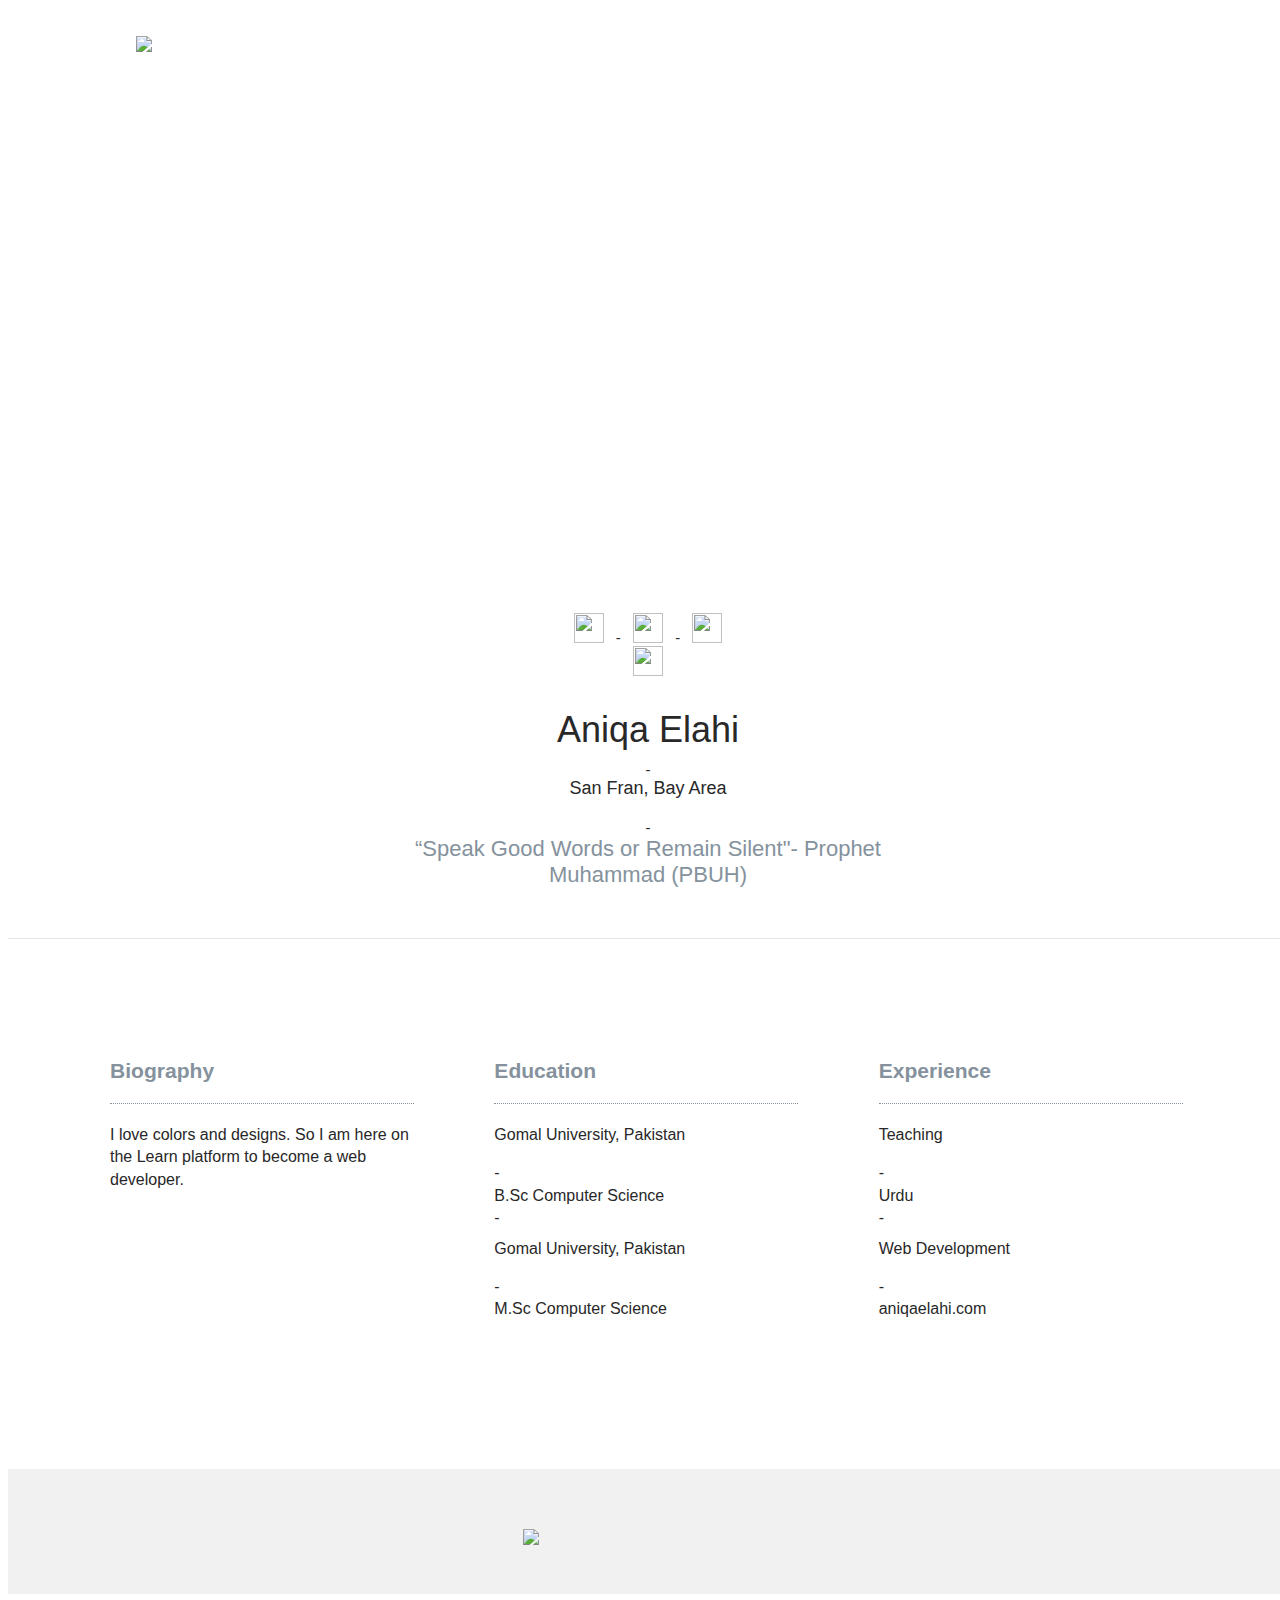
==== commit f92713c4: "Done." ====
--- a/students/aniqa-elahi.html
+++ b/students/aniqa-elahi.html
@@ -26,7 +26,7 @@
         </div>
         <div class="vitals-text-container">
           <h1 class="profile-name">Aniqa Elahi</h1>
- -          <h2 class="profile-location">San Francisco, Bay Area</h2>
+ -          <h2 class="profile-location">San Fran, Bay Area</h2>
  -          <div class="profile-quote">“Speak Good Words or Remain Silent"- Prophet Muhammad (PBUH)</div>
         </div>
       </div>
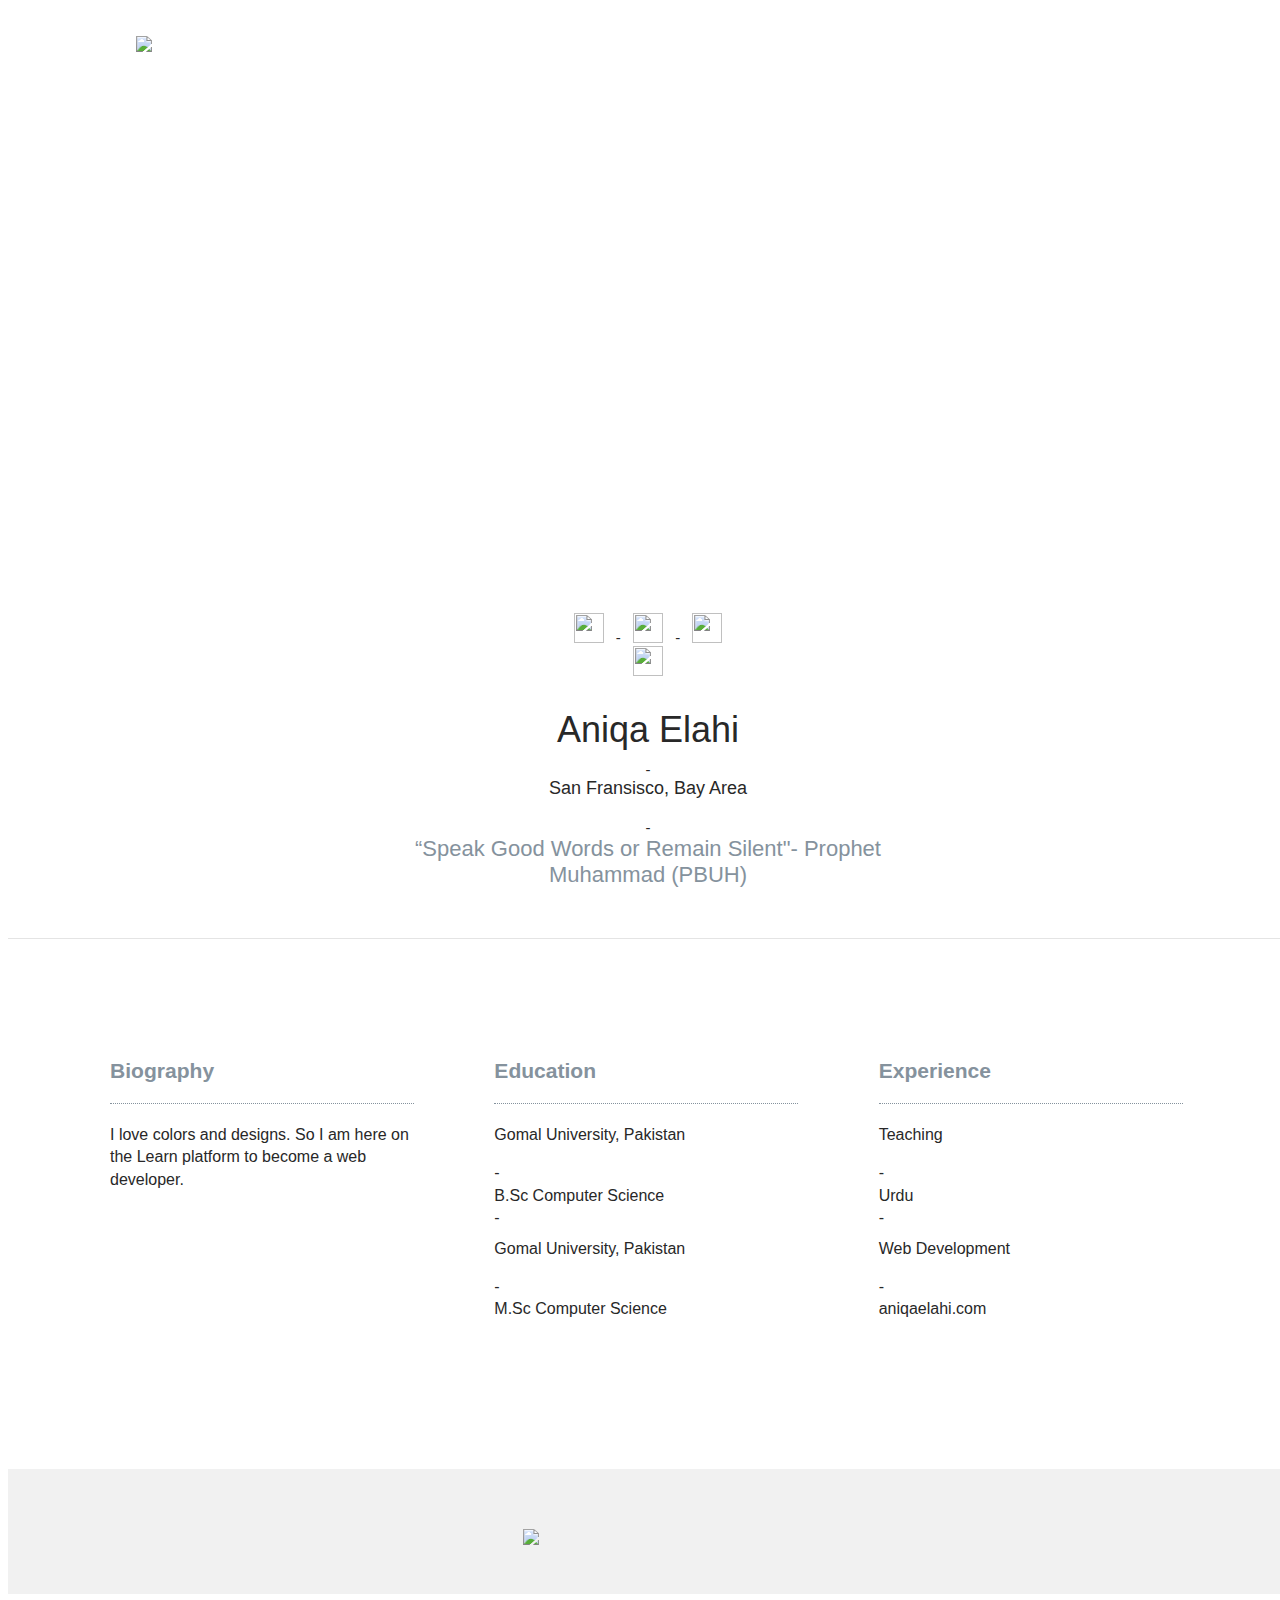
==== commit c90f8250: "Done." ====
--- a/students/aniqa-elahi.html
+++ b/students/aniqa-elahi.html
@@ -26,7 +26,7 @@
         </div>
         <div class="vitals-text-container">
           <h1 class="profile-name">Aniqa Elahi</h1>
- -          <h2 class="profile-location">San Fran, Bay Area</h2>
+ -          <h2 class="profile-location">San Fransisco, Bay Area</h2>
  -          <div class="profile-quote">“Speak Good Words or Remain Silent"- Prophet Muhammad (PBUH)</div>
         </div>
       </div>
